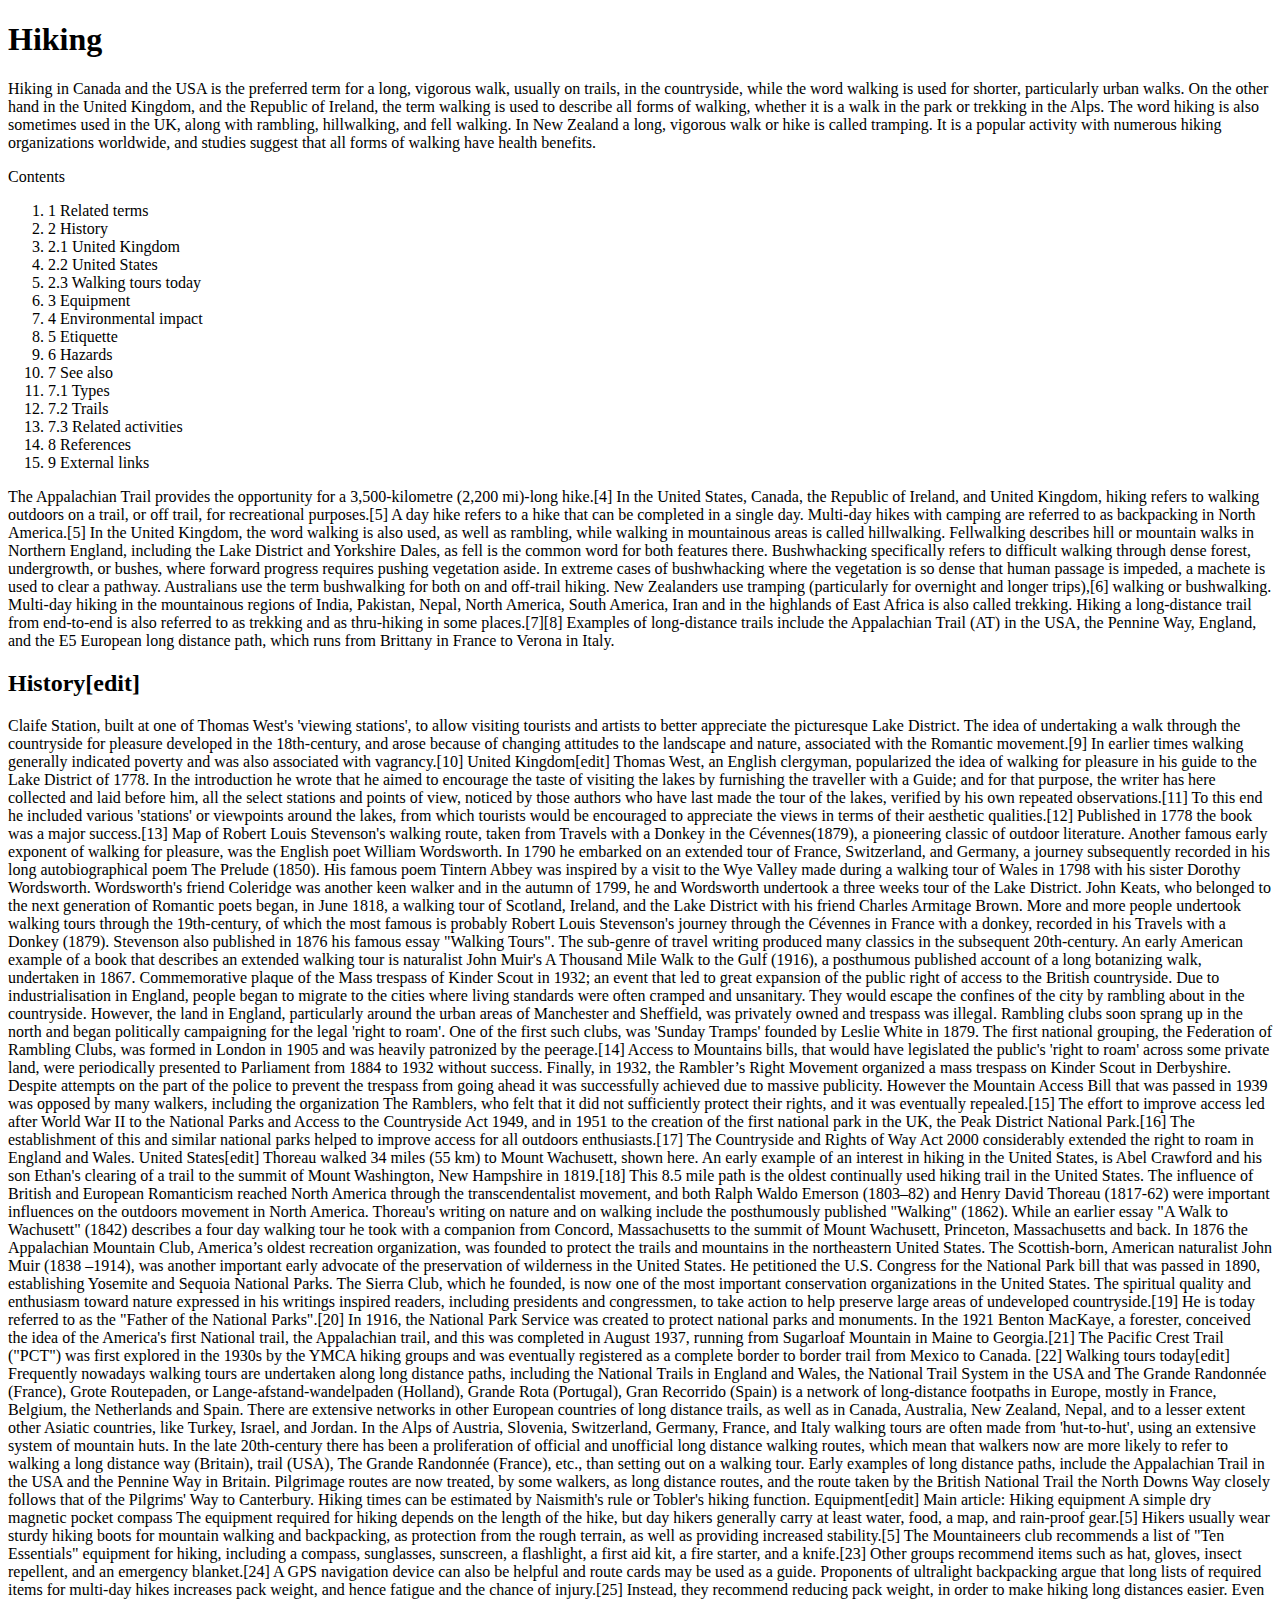
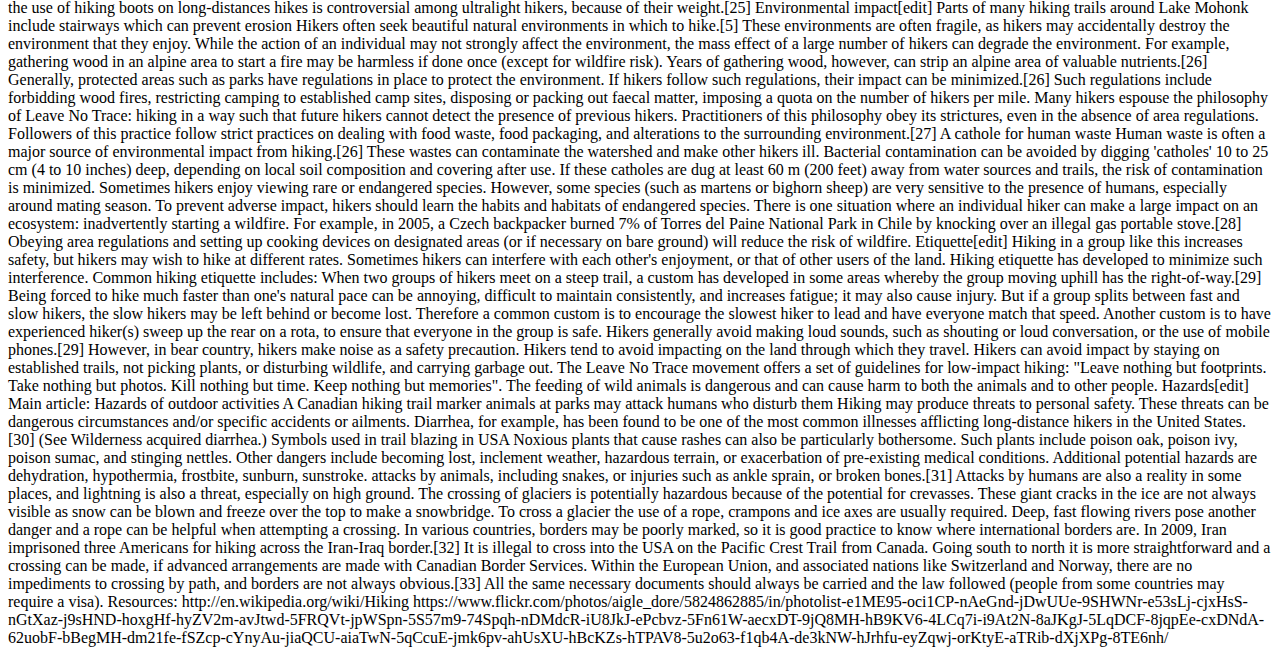
==== Week1/Project 1/index.html @ db8fe00d "Setup Project 1 Files" ====
<!DOCTYPE html>
<html lang="en">
        <head>
            <title>Hiking</title>
        </head>
        <body>
            <h1>
                Hiking
            </h1>
            <p>
                Hiking in Canada and the USA is the preferred term for a long, vigorous walk, usually on trails, in the
                countryside, while the word walking is used for shorter, particularly urban walks. On the other hand in
                the United Kingdom, and the Republic of Ireland, the term walking is used to describe all forms of
                walking, whether it is a walk in the park or trekking in the Alps. The word hiking is also sometimes
                used in the UK, along with rambling, hillwalking, and fell walking. In New Zealand a long, vigorous
                walk or hike is called tramping. It is a popular activity with numerous hiking organizations
                worldwide, and studies suggest that all forms of walking have health benefits.
            </p>

            <p>
                Contents
            </p>
            <ol>
                <li>1 Related terms</li>
                <li>2 History</li>
                <li>2.1 United Kingdom</li>
                <li>2.2 United States</li>
                <li>2.3 Walking tours today</li>
                <li>3 Equipment</li>
                <li>4 Environmental impact</li>
                <li>5 Etiquette</li>
                <li>6 Hazards</li>
                <li>7 See also</li>
                <li>7.1 Types</li>
                <li>7.2 Trails</li>
                <li>7.3 Related activities</li>
                <li>8 References</li>
                <li>9 External links</li>
            </ol>

                The Appalachian Trail provides the opportunity for a 3,500-kilometre (2,200 mi)-long hike.[4]
                In the United States, Canada, the Republic of Ireland, and United Kingdom, hiking refers to walking outdoors on a trail, or off trail, for recreational purposes.[5] A day hike refers to a hike that can be completed in a single day. Multi-day hikes with camping are referred to as backpacking in North America.[5] In the United Kingdom, the word walking is also used, as well as rambling, while walking in mountainous areas is called hillwalking. Fellwalking describes hill or mountain walks in Northern England, including the Lake District and Yorkshire Dales, as fell is the common word for both features there. Bushwhacking specifically refers to difficult walking through dense forest, undergrowth, or bushes, where forward progress requires pushing vegetation aside. In extreme cases of bushwhacking where the vegetation is so dense that human passage is impeded, a machete is used to clear a pathway. Australians use the term bushwalking for both on and off-trail hiking. New Zealanders use tramping (particularly for overnight and longer trips),[6] walking or bushwalking. Multi-day hiking in the mountainous regions of India, Pakistan, Nepal, North America, South America, Iran and in the highlands of East Africa is also called trekking. Hiking a long-distance trail from end-to-end is also referred to as trekking and as thru-hiking in some places.[7][8] Examples of long-distance trails include the Appalachian Trail (AT) in the USA, the Pennine Way, England, and the E5 European long distance path, which runs from Brittany in France to Verona in Italy.

            <h2>
                History[edit]
            </h2>

                Claife Station, built at one of Thomas West's 'viewing stations', to allow visiting tourists and artists to better appreciate the picturesque Lake District.
                The idea of undertaking a walk through the countryside for pleasure developed in the 18th-century, and arose because of changing attitudes to the landscape and nature, associated with the Romantic movement.[9] In earlier times walking generally indicated poverty and was also associated with vagrancy.[10]

                United Kingdom[edit]
                Thomas West, an English clergyman, popularized the idea of walking for pleasure in his guide to the Lake District of 1778. In the introduction he wrote that he aimed

                to encourage the taste of visiting the lakes by furnishing the traveller with a Guide; and for that purpose, the writer has here collected and laid before him, all the select stations and points of view, noticed by those authors who have last made the tour of the lakes, verified by his own repeated observations.[11]

                To this end he included various 'stations' or viewpoints around the lakes, from which tourists would be encouraged to appreciate the views in terms of their aesthetic qualities.[12] Published in 1778 the book was a major success.[13]


                Map of Robert Louis Stevenson's walking route, taken from Travels with a Donkey in the Cévennes(1879), a pioneering classic of outdoor literature.
                Another famous early exponent of walking for pleasure, was the English poet William Wordsworth. In 1790 he embarked on an extended tour of France, Switzerland, and Germany, a journey subsequently recorded in his long autobiographical poem The Prelude (1850). His famous poem Tintern Abbey was inspired by a visit to the Wye Valley made during a walking tour of Wales in 1798 with his sister Dorothy Wordsworth. Wordsworth's friend Coleridge was another keen walker and in the autumn of 1799, he and Wordsworth undertook a three weeks tour of the Lake District. John Keats, who belonged to the next generation of Romantic poets began, in June 1818, a walking tour of Scotland, Ireland, and the Lake District with his friend Charles Armitage Brown.

                More and more people undertook walking tours through the 19th-century, of which the most famous is probably Robert Louis Stevenson's journey through the Cévennes in France with a donkey, recorded in his Travels with a Donkey (1879). Stevenson also published in 1876 his famous essay "Walking Tours". The sub-genre of travel writing produced many classics in the subsequent 20th-century. An early American example of a book that describes an extended walking tour is naturalist John Muir's A Thousand Mile Walk to the Gulf (1916), a posthumous published account of a long botanizing walk, undertaken in 1867.


                Commemorative plaque of the Mass trespass of Kinder Scout in 1932; an event that led to great expansion of the public right of access to the British countryside.
                Due to industrialisation in England, people began to migrate to the cities where living standards were often cramped and unsanitary. They would escape the confines of the city by rambling about in the countryside. However, the land in England, particularly around the urban areas of Manchester and Sheffield, was privately owned and trespass was illegal. Rambling clubs soon sprang up in the north and began politically campaigning for the legal 'right to roam'. One of the first such clubs, was 'Sunday Tramps' founded by Leslie White in 1879. The first national grouping, the Federation of Rambling Clubs, was formed in London in 1905 and was heavily patronized by the peerage.[14]

                Access to Mountains bills, that would have legislated the public's 'right to roam' across some private land, were periodically presented to Parliament from 1884 to 1932 without success. Finally, in 1932, the Rambler’s Right Movement organized a mass trespass on Kinder Scout in Derbyshire. Despite attempts on the part of the police to prevent the trespass from going ahead it was successfully achieved due to massive publicity. However the Mountain Access Bill that was passed in 1939 was opposed by many walkers, including the organization The Ramblers, who felt that it did not sufficiently protect their rights, and it was eventually repealed.[15]

                The effort to improve access led after World War II to the National Parks and Access to the Countryside Act 1949, and in 1951 to the creation of the first national park in the UK, the Peak District National Park.[16] The establishment of this and similar national parks helped to improve access for all outdoors enthusiasts.[17] The Countryside and Rights of Way Act 2000 considerably extended the right to roam in England and Wales.

                United States[edit]

                Thoreau walked 34 miles (55 km) to Mount Wachusett, shown here.
                An early example of an interest in hiking in the United States, is Abel Crawford and his son Ethan's clearing of a trail to the summit of Mount Washington, New Hampshire in 1819.[18] This 8.5 mile path is the oldest continually used hiking trail in the United States. The influence of British and European Romanticism reached North America through the transcendentalist movement, and both Ralph Waldo Emerson (1803–82) and Henry David Thoreau (1817-62) were important influences on the outdoors movement in North America. Thoreau's writing on nature and on walking include the posthumously published "Walking" (1862). While an earlier essay "A Walk to Wachusett" (1842) describes a four day walking tour he took with a companion from Concord, Massachusetts to the summit of Mount Wachusett, Princeton, Massachusetts and back. In 1876 the Appalachian Mountain Club, America’s oldest recreation organization, was founded to protect the trails and mountains in the northeastern United States.

                The Scottish-born, American naturalist John Muir (1838 –1914), was another important early advocate of the preservation of wilderness in the United States. He petitioned the U.S. Congress for the National Park bill that was passed in 1890, establishing Yosemite and Sequoia National Parks. The Sierra Club, which he founded, is now one of the most important conservation organizations in the United States. The spiritual quality and enthusiasm toward nature expressed in his writings inspired readers, including presidents and congressmen, to take action to help preserve large areas of undeveloped countryside.[19] He is today referred to as the "Father of the National Parks".[20] In 1916, the National Park Service was created to protect national parks and monuments.

                In the 1921 Benton MacKaye, a forester, conceived the idea of the America's first National trail, the Appalachian trail, and this was completed in August 1937, running from Sugarloaf Mountain in Maine to Georgia.[21] The Pacific Crest Trail ("PCT") was first explored in the 1930s by the YMCA hiking groups and was eventually registered as a complete border to border trail from Mexico to Canada. [22]

                Walking tours today[edit]
                Frequently nowadays walking tours are undertaken along long distance paths, including the National Trails in England and Wales, the National Trail System in the USA and The Grande Randonnée (France), Grote Routepaden, or Lange-afstand-wandelpaden (Holland), Grande Rota (Portugal), Gran Recorrido (Spain) is a network of long-distance footpaths in Europe, mostly in France, Belgium, the Netherlands and Spain. There are extensive networks in other European countries of long distance trails, as well as in Canada, Australia, New Zealand, Nepal, and to a lesser extent other Asiatic countries, like Turkey, Israel, and Jordan. In the Alps of Austria, Slovenia, Switzerland, Germany, France, and Italy walking tours are often made from 'hut-to-hut', using an extensive system of mountain huts.

                In the late 20th-century there has been a proliferation of official and unofficial long distance walking routes, which mean that walkers now are more likely to refer to walking a long distance way (Britain), trail (USA), The Grande Randonnée (France), etc., than setting out on a walking tour. Early examples of long distance paths, include the Appalachian Trail in the USA and the Pennine Way in Britain. Pilgrimage routes are now treated, by some walkers, as long distance routes, and the route taken by the British National Trail the North Downs Way closely follows that of the Pilgrims' Way to Canterbury.

                Hiking times can be estimated by Naismith's rule or Tobler's hiking function.

                Equipment[edit]
                Main article: Hiking equipment

                A simple dry magnetic pocket compass
                The equipment required for hiking depends on the length of the hike, but day hikers generally carry at least water, food, a map, and rain-proof gear.[5] Hikers usually wear sturdy hiking boots for mountain walking and backpacking, as protection from the rough terrain, as well as providing increased stability.[5] The Mountaineers club recommends a list of "Ten Essentials" equipment for hiking, including a compass, sunglasses, sunscreen, a flashlight, a first aid kit, a fire starter, and a knife.[23] Other groups recommend items such as hat, gloves, insect repellent, and an emergency blanket.[24] A GPS navigation device can also be helpful and route cards may be used as a guide.

                Proponents of ultralight backpacking argue that long lists of required items for multi-day hikes increases pack weight, and hence fatigue and the chance of injury.[25] Instead, they recommend reducing pack weight, in order to make hiking long distances easier. Even the use of hiking boots on long-distances hikes is controversial among ultralight hikers, because of their weight.[25]

                Environmental impact[edit]

                Parts of many hiking trails around Lake Mohonk include stairways which can prevent erosion
                Hikers often seek beautiful natural environments in which to hike.[5] These environments are often fragile, as hikers may accidentally destroy the environment that they enjoy. While the action of an individual may not strongly affect the environment, the mass effect of a large number of hikers can degrade the environment. For example, gathering wood in an alpine area to start a fire may be harmless if done once (except for wildfire risk). Years of gathering wood, however, can strip an alpine area of valuable nutrients.[26] Generally, protected areas such as parks have regulations in place to protect the environment. If hikers follow such regulations, their impact can be minimized.[26] Such regulations include forbidding wood fires, restricting camping to established camp sites, disposing or packing out faecal matter, imposing a quota on the number of hikers per mile.

                Many hikers espouse the philosophy of Leave No Trace: hiking in a way such that future hikers cannot detect the presence of previous hikers. Practitioners of this philosophy obey its strictures, even in the absence of area regulations. Followers of this practice follow strict practices on dealing with food waste, food packaging, and alterations to the surrounding environment.[27]


                A cathole for human waste
                Human waste is often a major source of environmental impact from hiking.[26] These wastes can contaminate the watershed and make other hikers ill. Bacterial contamination can be avoided by digging 'catholes' 10 to 25 cm (4 to 10 inches) deep, depending on local soil composition and covering after use. If these catholes are dug at least 60 m (200 feet) away from water sources and trails, the risk of contamination is minimized.

                Sometimes hikers enjoy viewing rare or endangered species. However, some species (such as martens or bighorn sheep) are very sensitive to the presence of humans, especially around mating season. To prevent adverse impact, hikers should learn the habits and habitats of endangered species.

                There is one situation where an individual hiker can make a large impact on an ecosystem: inadvertently starting a wildfire. For example, in 2005, a Czech backpacker burned 7% of Torres del Paine National Park in Chile by knocking over an illegal gas portable stove.[28] Obeying area regulations and setting up cooking devices on designated areas (or if necessary on bare ground) will reduce the risk of wildfire.

                Etiquette[edit]

                Hiking in a group like this increases safety, but hikers may wish to hike at different rates.
                Sometimes hikers can interfere with each other's enjoyment, or that of other users of the land. Hiking etiquette has developed to minimize such interference. Common hiking etiquette includes:

                When two groups of hikers meet on a steep trail, a custom has developed in some areas whereby the group moving uphill has the right-of-way.[29]
                Being forced to hike much faster than one's natural pace can be annoying, difficult to maintain consistently, and increases fatigue; it may also cause injury. But if a group splits between fast and slow hikers, the slow hikers may be left behind or become lost. Therefore a common custom is to encourage the slowest hiker to lead and have everyone match that speed. Another custom is to have experienced hiker(s) sweep up the rear on a rota, to ensure that everyone in the group is safe.
                Hikers generally avoid making loud sounds, such as shouting or loud conversation, or the use of mobile phones.[29] However, in bear country, hikers make noise as a safety precaution.
                Hikers tend to avoid impacting on the land through which they travel. Hikers can avoid impact by staying on established trails, not picking plants, or disturbing wildlife, and carrying garbage out. The Leave No Trace movement offers a set of guidelines for low-impact hiking: "Leave nothing but footprints. Take nothing but photos. Kill nothing but time. Keep nothing but memories".
                The feeding of wild animals is dangerous and can cause harm to both the animals and to other people.
                Hazards[edit]
                Main article: Hazards of outdoor activities

                A Canadian hiking trail marker

                animals at parks may attack humans who disturb them
                Hiking may produce threats to personal safety. These threats can be dangerous circumstances and/or specific accidents or ailments. Diarrhea, for example, has been found to be one of the most common illnesses afflicting long-distance hikers in the United States.[30] (See Wilderness acquired diarrhea.)


                Symbols used in trail blazing in USA
                Noxious plants that cause rashes can also be particularly bothersome. Such plants include poison oak, poison ivy, poison sumac, and stinging nettles. Other dangers include becoming lost, inclement weather, hazardous terrain, or exacerbation of pre-existing medical conditions. Additional potential hazards are dehydration, hypothermia, frostbite, sunburn, sunstroke. attacks by animals, including snakes, or injuries such as ankle sprain, or broken bones.[31] Attacks by humans are also a reality in some places, and lightning is also a threat, especially on high ground.

                The crossing of glaciers is potentially hazardous because of the potential for crevasses. These giant cracks in the ice are not always visible as snow can be blown and freeze over the top to make a snowbridge. To cross a glacier the use of a rope, crampons and ice axes are usually required.

                Deep, fast flowing rivers pose another danger and a rope can be helpful when attempting a crossing.

                In various countries, borders may be poorly marked, so it is good practice to know where international borders are. In 2009, Iran imprisoned three Americans for hiking across the Iran-Iraq border.[32] It is illegal to cross into the USA on the Pacific Crest Trail from Canada. Going south to north it is more straightforward and a crossing can be made, if advanced arrangements are made with Canadian Border Services. Within the European Union, and associated nations like Switzerland and Norway, there are no impediments to crossing by path, and borders are not always obvious.[33] All the same necessary documents should always be carried and the law followed (people from some countries may require a visa).

                Resources: http://en.wikipedia.org/wiki/Hiking
                https://www.flickr.com/photos/aigle_dore/5824862885/in/[base64]/
        </body>
        </html>
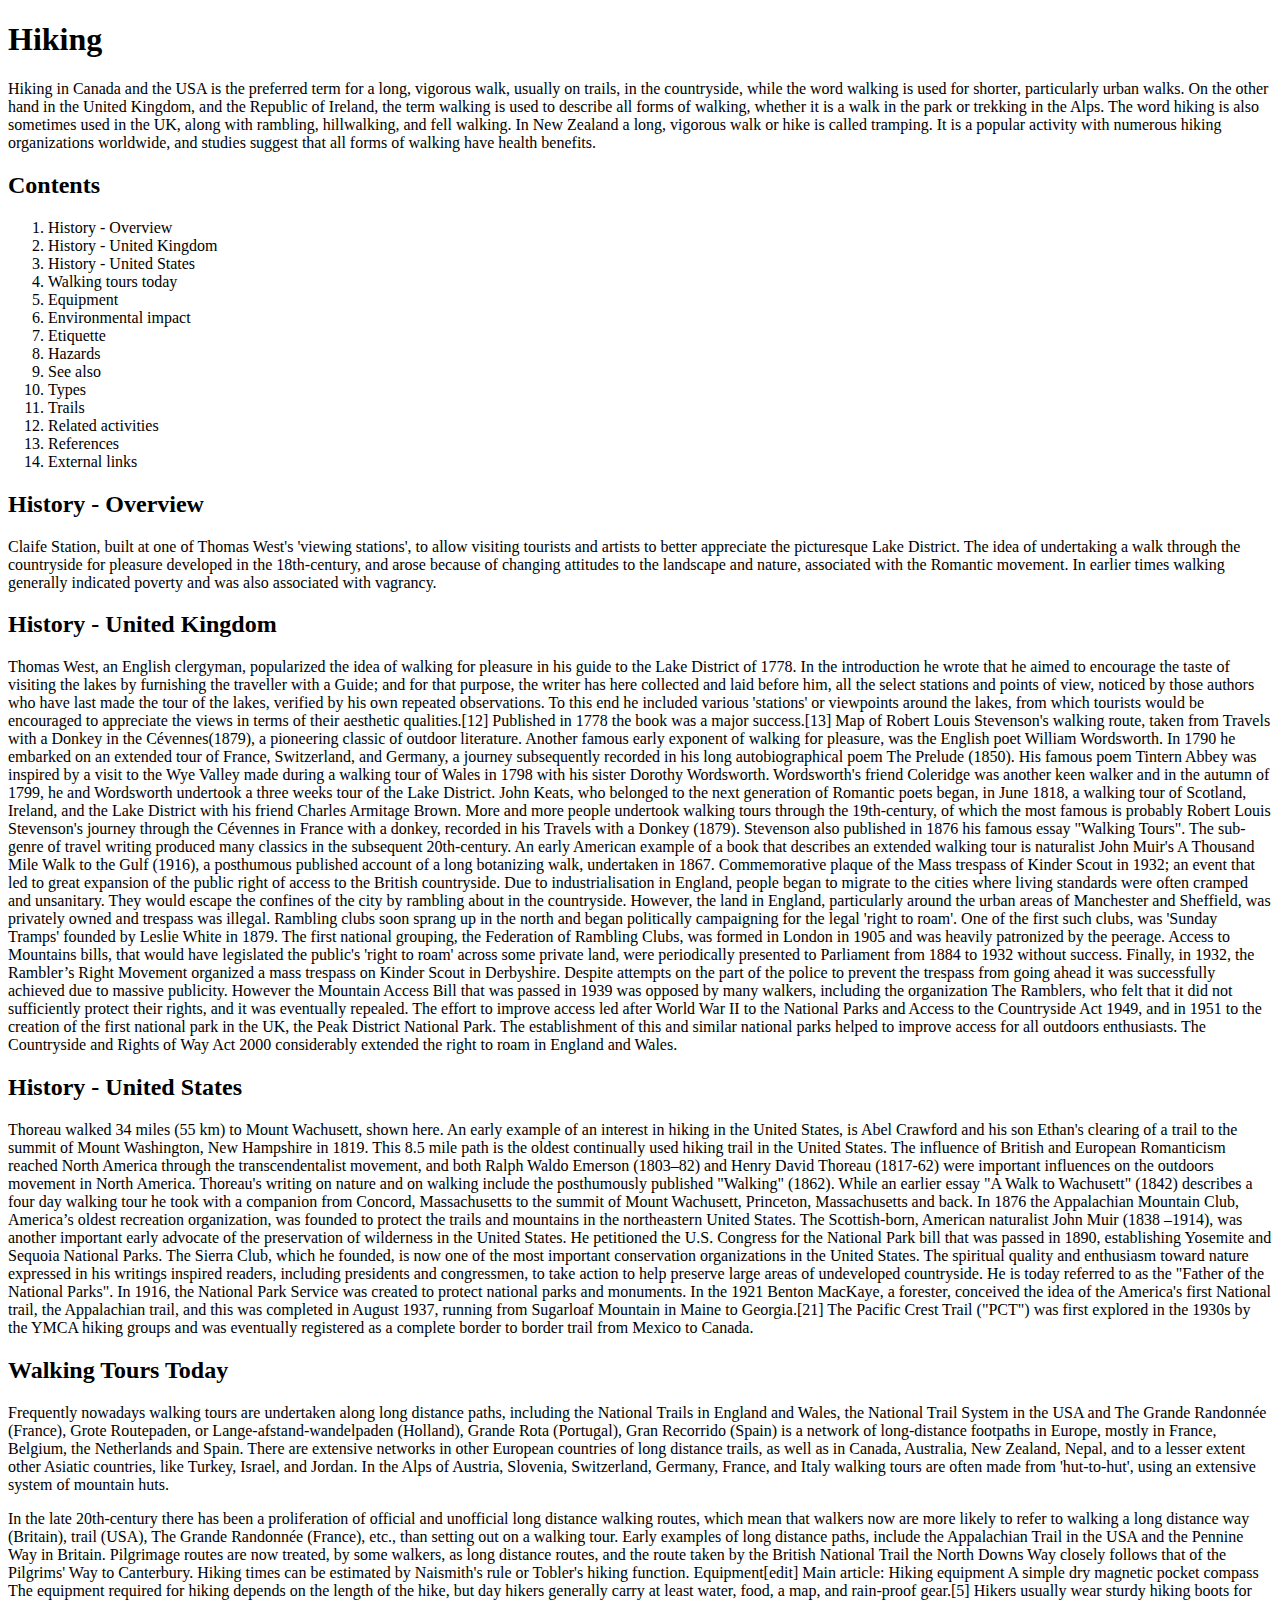
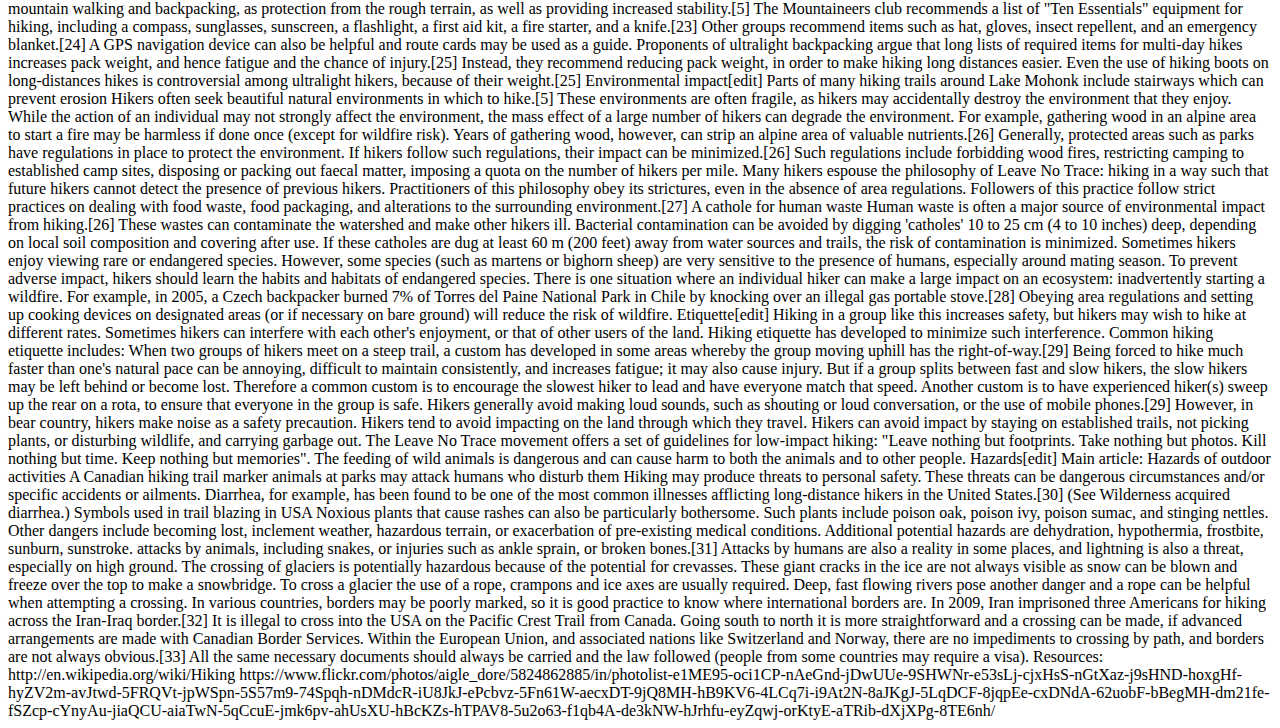
==== commit 38994fb5: "Started formatting Project 1" ====
--- a/Week1/Project 1/index.html
+++ b/Week1/Project 1/index.html
@@ -17,69 +17,142 @@
                 worldwide, and studies suggest that all forms of walking have health benefits.
             </p>
 
-            <p>
+            <h2>
                 Contents
+            </h2>
+            <ol>
+                <li> History - Overview</li>
+                <li> History - United Kingdom</li>
+                <li> History - United States</li>
+                <li> Walking tours today</li>
+                <li> Equipment</li>
+                <li> Environmental impact</li>
+                <li> Etiquette</li>
+                <li> Hazards</li>
+                <li> See also</li>
+                <li> Types</li>
+                <li> Trails</li>
+                <li> Related activities</li>
+                <li> References</li>
+                <li> External links</li>
+            </ol>
+
+            <h2>
+                History - Overview
+            </h2>
+
+            <p>
+                Claife Station, built at one of Thomas West's 'viewing stations', to allow visiting tourists and artists
+                to better appreciate the picturesque Lake District.
+                The idea of undertaking a walk through the countryside for pleasure developed in the 18th-century, and
+                arose because of changing attitudes to the landscape and nature, associated with the Romantic movement.
+                In earlier times walking generally indicated poverty and was also associated with vagrancy.
             </p>
-            <ol>
-                <li>1 Related terms</li>
-                <li>2 History</li>
-                <li>2.1 United Kingdom</li>
-                <li>2.2 United States</li>
-                <li>2.3 Walking tours today</li>
-                <li>3 Equipment</li>
-                <li>4 Environmental impact</li>
-                <li>5 Etiquette</li>
-                <li>6 Hazards</li>
-                <li>7 See also</li>
-                <li>7.1 Types</li>
-                <li>7.2 Trails</li>
-                <li>7.3 Related activities</li>
-                <li>8 References</li>
-                <li>9 External links</li>
-            </ol>
-
-                The Appalachian Trail provides the opportunity for a 3,500-kilometre (2,200 mi)-long hike.[4]
-                In the United States, Canada, the Republic of Ireland, and United Kingdom, hiking refers to walking outdoors on a trail, or off trail, for recreational purposes.[5] A day hike refers to a hike that can be completed in a single day. Multi-day hikes with camping are referred to as backpacking in North America.[5] In the United Kingdom, the word walking is also used, as well as rambling, while walking in mountainous areas is called hillwalking. Fellwalking describes hill or mountain walks in Northern England, including the Lake District and Yorkshire Dales, as fell is the common word for both features there. Bushwhacking specifically refers to difficult walking through dense forest, undergrowth, or bushes, where forward progress requires pushing vegetation aside. In extreme cases of bushwhacking where the vegetation is so dense that human passage is impeded, a machete is used to clear a pathway. Australians use the term bushwalking for both on and off-trail hiking. New Zealanders use tramping (particularly for overnight and longer trips),[6] walking or bushwalking. Multi-day hiking in the mountainous regions of India, Pakistan, Nepal, North America, South America, Iran and in the highlands of East Africa is also called trekking. Hiking a long-distance trail from end-to-end is also referred to as trekking and as thru-hiking in some places.[7][8] Examples of long-distance trails include the Appalachian Trail (AT) in the USA, the Pennine Way, England, and the E5 European long distance path, which runs from Brittany in France to Verona in Italy.
-
-            <h2>
-                History[edit]
-            </h2>
-
-                Claife Station, built at one of Thomas West's 'viewing stations', to allow visiting tourists and artists to better appreciate the picturesque Lake District.
-                The idea of undertaking a walk through the countryside for pleasure developed in the 18th-century, and arose because of changing attitudes to the landscape and nature, associated with the Romantic movement.[9] In earlier times walking generally indicated poverty and was also associated with vagrancy.[10]
-
-                United Kingdom[edit]
-                Thomas West, an English clergyman, popularized the idea of walking for pleasure in his guide to the Lake District of 1778. In the introduction he wrote that he aimed
-
-                to encourage the taste of visiting the lakes by furnishing the traveller with a Guide; and for that purpose, the writer has here collected and laid before him, all the select stations and points of view, noticed by those authors who have last made the tour of the lakes, verified by his own repeated observations.[11]
-
-                To this end he included various 'stations' or viewpoints around the lakes, from which tourists would be encouraged to appreciate the views in terms of their aesthetic qualities.[12] Published in 1778 the book was a major success.[13]
-
-
-                Map of Robert Louis Stevenson's walking route, taken from Travels with a Donkey in the Cévennes(1879), a pioneering classic of outdoor literature.
-                Another famous early exponent of walking for pleasure, was the English poet William Wordsworth. In 1790 he embarked on an extended tour of France, Switzerland, and Germany, a journey subsequently recorded in his long autobiographical poem The Prelude (1850). His famous poem Tintern Abbey was inspired by a visit to the Wye Valley made during a walking tour of Wales in 1798 with his sister Dorothy Wordsworth. Wordsworth's friend Coleridge was another keen walker and in the autumn of 1799, he and Wordsworth undertook a three weeks tour of the Lake District. John Keats, who belonged to the next generation of Romantic poets began, in June 1818, a walking tour of Scotland, Ireland, and the Lake District with his friend Charles Armitage Brown.
-
-                More and more people undertook walking tours through the 19th-century, of which the most famous is probably Robert Louis Stevenson's journey through the Cévennes in France with a donkey, recorded in his Travels with a Donkey (1879). Stevenson also published in 1876 his famous essay "Walking Tours". The sub-genre of travel writing produced many classics in the subsequent 20th-century. An early American example of a book that describes an extended walking tour is naturalist John Muir's A Thousand Mile Walk to the Gulf (1916), a posthumous published account of a long botanizing walk, undertaken in 1867.
-
-
-                Commemorative plaque of the Mass trespass of Kinder Scout in 1932; an event that led to great expansion of the public right of access to the British countryside.
-                Due to industrialisation in England, people began to migrate to the cities where living standards were often cramped and unsanitary. They would escape the confines of the city by rambling about in the countryside. However, the land in England, particularly around the urban areas of Manchester and Sheffield, was privately owned and trespass was illegal. Rambling clubs soon sprang up in the north and began politically campaigning for the legal 'right to roam'. One of the first such clubs, was 'Sunday Tramps' founded by Leslie White in 1879. The first national grouping, the Federation of Rambling Clubs, was formed in London in 1905 and was heavily patronized by the peerage.[14]
-
-                Access to Mountains bills, that would have legislated the public's 'right to roam' across some private land, were periodically presented to Parliament from 1884 to 1932 without success. Finally, in 1932, the Rambler’s Right Movement organized a mass trespass on Kinder Scout in Derbyshire. Despite attempts on the part of the police to prevent the trespass from going ahead it was successfully achieved due to massive publicity. However the Mountain Access Bill that was passed in 1939 was opposed by many walkers, including the organization The Ramblers, who felt that it did not sufficiently protect their rights, and it was eventually repealed.[15]
-
-                The effort to improve access led after World War II to the National Parks and Access to the Countryside Act 1949, and in 1951 to the creation of the first national park in the UK, the Peak District National Park.[16] The establishment of this and similar national parks helped to improve access for all outdoors enthusiasts.[17] The Countryside and Rights of Way Act 2000 considerably extended the right to roam in England and Wales.
-
-                United States[edit]
+
+            <h2>
+                History - United Kingdom
+            </h2>
+
+            <p>
+                Thomas West, an English clergyman, popularized the idea of walking for pleasure in his guide to the Lake
+                District of 1778. In the introduction he wrote that he aimed to encourage the taste of visiting the
+                lakes by furnishing the traveller with a Guide; and for that purpose, the writer has here collected and
+                laid before him, all the select stations and points of view, noticed by those authors who have last made
+                the tour of the lakes, verified by his own repeated observations.
+
+                To this end he included various 'stations' or viewpoints around the lakes, from which tourists would be
+                encouraged to appreciate the views in terms of their aesthetic qualities.[12] Published in 1778 the book
+                was a major success.[13]
+
+
+                Map of Robert Louis Stevenson's walking route, taken from Travels with a Donkey in the Cévennes(1879), a
+                pioneering classic of outdoor literature.
+                Another famous early exponent of walking for pleasure, was the English poet William Wordsworth. In 1790
+                he embarked on an extended tour of France, Switzerland, and Germany, a journey subsequently recorded in
+                his long autobiographical poem The Prelude (1850). His famous poem Tintern Abbey was inspired by a visit
+                to the Wye Valley made during a walking tour of Wales in 1798 with his sister Dorothy Wordsworth.
+                Wordsworth's friend Coleridge was another keen walker and in the autumn of 1799, he and Wordsworth
+                undertook a three weeks tour of the Lake District. John Keats, who belonged to the next generation of
+                Romantic poets began, in June 1818, a walking tour of Scotland, Ireland, and the Lake District with his
+                friend Charles Armitage Brown.
+
+                More and more people undertook walking tours through the 19th-century, of which the most famous is
+                probably Robert Louis Stevenson's journey through the Cévennes in France with a donkey, recorded in his
+                Travels with a Donkey (1879). Stevenson also published in 1876 his famous essay "Walking Tours". The
+                sub-genre of travel writing produced many classics in the subsequent 20th-century. An early American
+                example of a book that describes an extended walking tour is naturalist John Muir's A Thousand Mile Walk
+                to the Gulf (1916), a posthumous published account of a long botanizing walk, undertaken in 1867.
+
+
+                Commemorative plaque of the Mass trespass of Kinder Scout in 1932; an event that led to great expansion
+                of the public right of access to the British countryside.
+                Due to industrialisation in England, people began to migrate to the cities where living standards were
+                often cramped and unsanitary. They would escape the confines of the city by rambling about in the
+                countryside. However, the land in England, particularly around the urban areas of Manchester and
+                Sheffield, was privately owned and trespass was illegal. Rambling clubs soon sprang up in the north
+                and began politically campaigning for the legal 'right to roam'. One of the first such clubs, was
+                'Sunday Tramps' founded by Leslie White in 1879. The first national grouping, the Federation of
+                Rambling Clubs, was formed in London in 1905 and was heavily patronized by the peerage.
+
+                Access to Mountains bills, that would have legislated the public's 'right to roam' across some private
+                land, were periodically presented to Parliament from 1884 to 1932 without success. Finally, in 1932,
+                the Rambler’s Right Movement organized a mass trespass on Kinder Scout in Derbyshire. Despite attempts
+                on the part of the police to prevent the trespass from going ahead it was successfully achieved due to
+                massive publicity. However the Mountain Access Bill that was passed in 1939 was opposed by many walkers,
+                including the organization The Ramblers, who felt that it did not sufficiently protect their rights, and
+                it was eventually repealed.
+
+                The effort to improve access led after World War II to the National Parks and Access to the Countryside
+                Act 1949, and in 1951 to the creation of the first national park in the UK, the Peak District National
+                Park. The establishment of this and similar national parks helped to improve access for all outdoors
+                enthusiasts. The Countryside and Rights of Way Act 2000 considerably extended the right to roam in
+                England and Wales.
+                </p>
+
+            <h2>
+                History - United States
+            </h2>
 
                 Thoreau walked 34 miles (55 km) to Mount Wachusett, shown here.
-                An early example of an interest in hiking in the United States, is Abel Crawford and his son Ethan's clearing of a trail to the summit of Mount Washington, New Hampshire in 1819.[18] This 8.5 mile path is the oldest continually used hiking trail in the United States. The influence of British and European Romanticism reached North America through the transcendentalist movement, and both Ralph Waldo Emerson (1803–82) and Henry David Thoreau (1817-62) were important influences on the outdoors movement in North America. Thoreau's writing on nature and on walking include the posthumously published "Walking" (1862). While an earlier essay "A Walk to Wachusett" (1842) describes a four day walking tour he took with a companion from Concord, Massachusetts to the summit of Mount Wachusett, Princeton, Massachusetts and back. In 1876 the Appalachian Mountain Club, America’s oldest recreation organization, was founded to protect the trails and mountains in the northeastern United States.
-
-                The Scottish-born, American naturalist John Muir (1838 –1914), was another important early advocate of the preservation of wilderness in the United States. He petitioned the U.S. Congress for the National Park bill that was passed in 1890, establishing Yosemite and Sequoia National Parks. The Sierra Club, which he founded, is now one of the most important conservation organizations in the United States. The spiritual quality and enthusiasm toward nature expressed in his writings inspired readers, including presidents and congressmen, to take action to help preserve large areas of undeveloped countryside.[19] He is today referred to as the "Father of the National Parks".[20] In 1916, the National Park Service was created to protect national parks and monuments.
-
-                In the 1921 Benton MacKaye, a forester, conceived the idea of the America's first National trail, the Appalachian trail, and this was completed in August 1937, running from Sugarloaf Mountain in Maine to Georgia.[21] The Pacific Crest Trail ("PCT") was first explored in the 1930s by the YMCA hiking groups and was eventually registered as a complete border to border trail from Mexico to Canada. [22]
-
-                Walking tours today[edit]
-                Frequently nowadays walking tours are undertaken along long distance paths, including the National Trails in England and Wales, the National Trail System in the USA and The Grande Randonnée (France), Grote Routepaden, or Lange-afstand-wandelpaden (Holland), Grande Rota (Portugal), Gran Recorrido (Spain) is a network of long-distance footpaths in Europe, mostly in France, Belgium, the Netherlands and Spain. There are extensive networks in other European countries of long distance trails, as well as in Canada, Australia, New Zealand, Nepal, and to a lesser extent other Asiatic countries, like Turkey, Israel, and Jordan. In the Alps of Austria, Slovenia, Switzerland, Germany, France, and Italy walking tours are often made from 'hut-to-hut', using an extensive system of mountain huts.
+                An early example of an interest in hiking in the United States, is Abel Crawford and his son Ethan's
+            clearing of a trail to the summit of Mount Washington, New Hampshire in 1819. This 8.5 mile path is the
+            oldest continually used hiking trail in the United States. The influence of British and European Romanticism
+            reached North America through the transcendentalist movement, and both Ralph Waldo Emerson (1803–82) and
+            Henry David Thoreau (1817-62) were important influences on the outdoors movement in North America. Thoreau's
+            writing on nature and on walking include the posthumously published "Walking" (1862). While an earlier essay
+            "A Walk to Wachusett" (1842) describes a four day walking tour he took with a companion from Concord,
+            Massachusetts to the summit of Mount Wachusett, Princeton, Massachusetts and back. In 1876 the Appalachian
+            Mountain Club, America’s oldest recreation organization, was founded to protect the trails and mountains in
+            the northeastern United States.
+
+                The Scottish-born, American naturalist John Muir (1838 –1914), was another important early advocate of
+            the preservation of wilderness in the United States. He petitioned the U.S. Congress for the National Park
+            bill that was passed in 1890, establishing Yosemite and Sequoia National Parks. The Sierra Club, which he
+            founded, is now one of the most important conservation organizations in the United States. The spiritual
+            quality and enthusiasm toward nature expressed in his writings inspired readers, including presidents and
+            congressmen, to take action to help preserve large areas of undeveloped countryside. He is today
+            referred to as the "Father of the National Parks". In 1916, the National Park Service was created to
+            protect national parks and monuments.
+
+                In the 1921 Benton MacKaye, a forester, conceived the idea of the America's first National trail, the
+            Appalachian trail, and this was completed in August 1937, running from Sugarloaf Mountain in Maine to
+            Georgia.[21] The Pacific Crest Trail ("PCT") was first explored in the 1930s by the YMCA hiking groups and
+            was eventually registered as a complete border to border trail from Mexico to Canada.
+
+            <h2>
+                Walking Tours Today
+            </h2>
+
+            <p>
+                Frequently nowadays walking tours are undertaken along long distance paths, including the National
+            Trails in England and Wales, the National Trail System in the USA and The Grande Randonnée (France), Grote
+            Routepaden, or Lange-afstand-wandelpaden (Holland), Grande Rota (Portugal), Gran Recorrido (Spain) is a
+            network of long-distance footpaths in Europe, mostly in France, Belgium, the Netherlands and Spain. There
+            are extensive networks in other European countries of long distance trails, as well as in Canada, Australia,
+            New Zealand, Nepal, and to a lesser extent other Asiatic countries, like Turkey, Israel, and Jordan. In the
+            Alps of Austria, Slovenia, Switzerland, Germany, France, and Italy walking tours are often made from
+            'hut-to-hut', using an extensive system of mountain huts.
+            </p>
 
                 In the late 20th-century there has been a proliferation of official and unofficial long distance walking routes, which mean that walkers now are more likely to refer to walking a long distance way (Britain), trail (USA), The Grande Randonnée (France), etc., than setting out on a walking tour. Early examples of long distance paths, include the Appalachian Trail in the USA and the Pennine Way in Britain. Pilgrimage routes are now treated, by some walkers, as long distance routes, and the route taken by the British National Trail the North Downs Way closely follows that of the Pilgrims' Way to Canterbury.
 
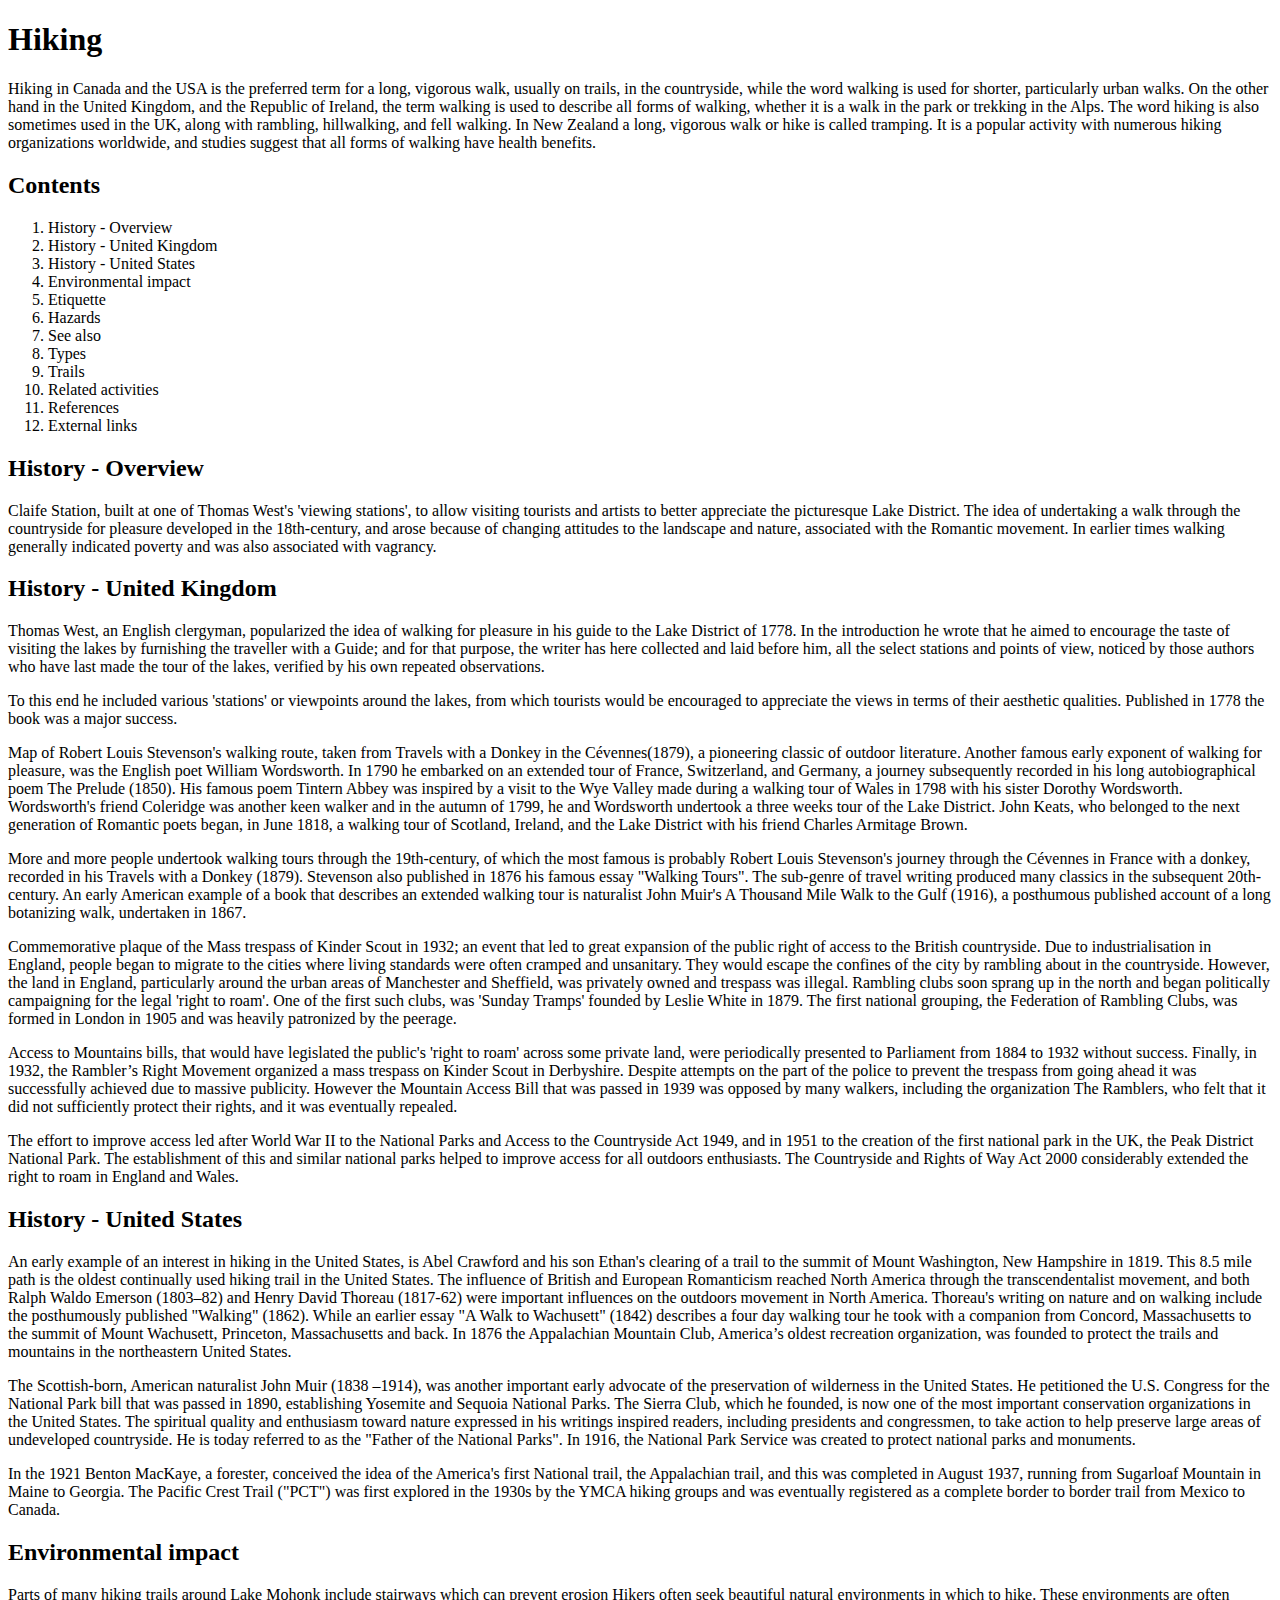
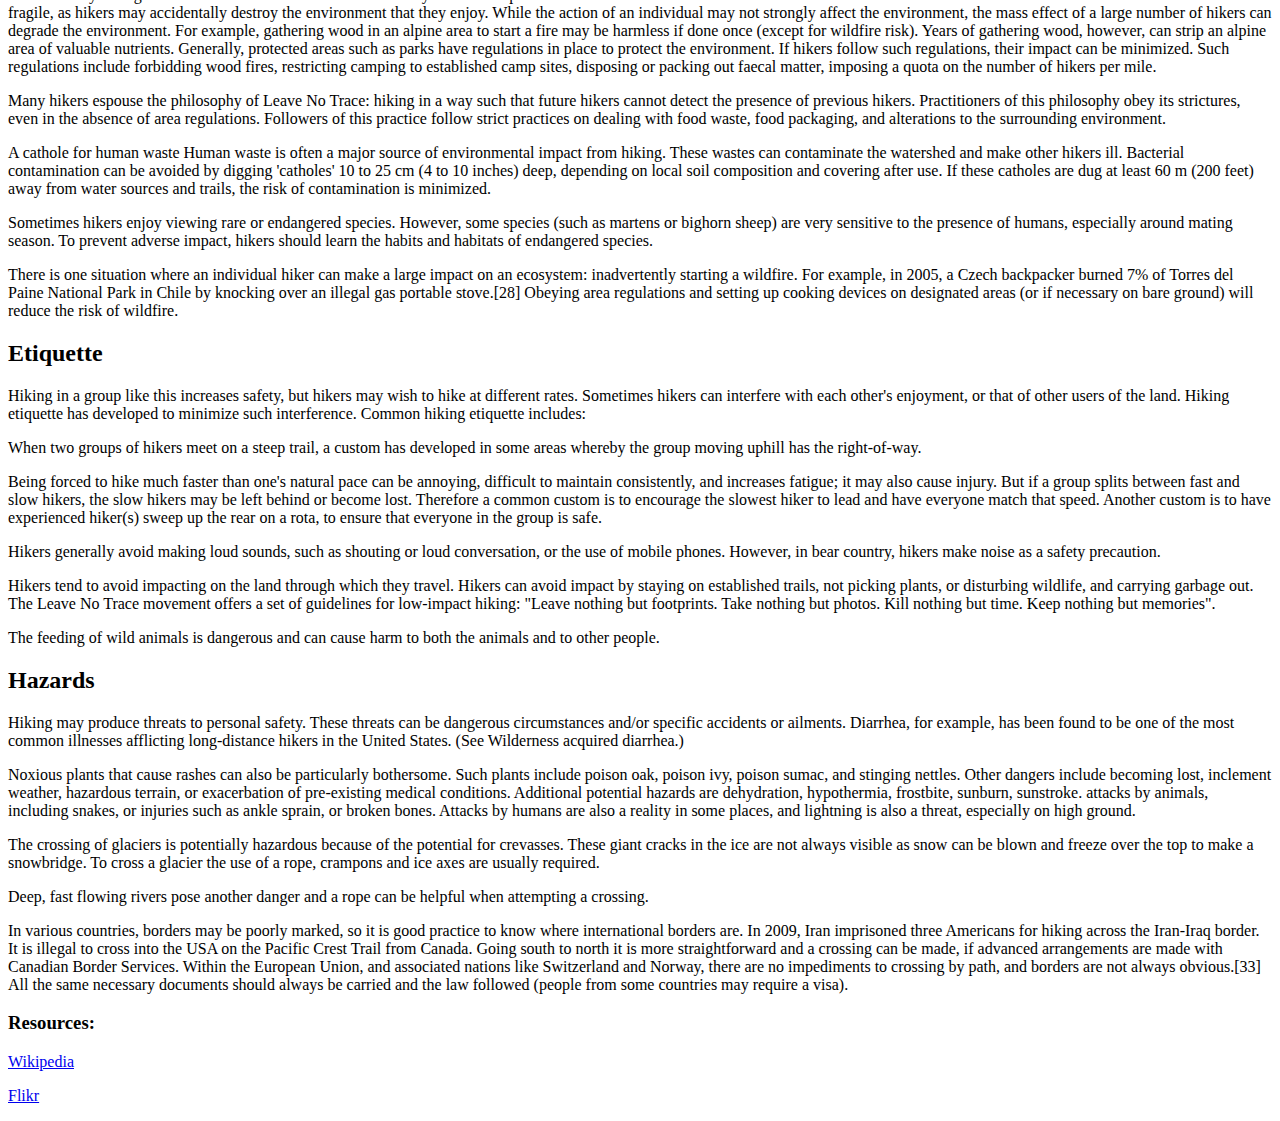
==== commit 2bf222cc: "Improved formatting." ====
--- a/Week1/Project 1/index.html
+++ b/Week1/Project 1/index.html
@@ -5,8 +5,9 @@
         </head>
         <body>
             <h1>
-                Hiking
+            Hiking
             </h1>
+
             <p>
                 Hiking in Canada and the USA is the preferred term for a long, vigorous walk, usually on trails, in the
                 countryside, while the word walking is used for shorter, particularly urban walks. On the other hand in
@@ -18,14 +19,12 @@
             </p>
 
             <h2>
-                Contents
+            Contents
             </h2>
             <ol>
                 <li> History - Overview</li>
                 <li> History - United Kingdom</li>
                 <li> History - United States</li>
-                <li> Walking tours today</li>
-                <li> Equipment</li>
                 <li> Environmental impact</li>
                 <li> Etiquette</li>
                 <li> Hazards</li>
@@ -50,7 +49,7 @@
             </p>
 
             <h2>
-                History - United Kingdom
+            History - United Kingdom
             </h2>
 
             <p>
@@ -59,12 +58,15 @@
                 lakes by furnishing the traveller with a Guide; and for that purpose, the writer has here collected and
                 laid before him, all the select stations and points of view, noticed by those authors who have last made
                 the tour of the lakes, verified by his own repeated observations.
-
+            </p>
+
+            <p>
                 To this end he included various 'stations' or viewpoints around the lakes, from which tourists would be
-                encouraged to appreciate the views in terms of their aesthetic qualities.[12] Published in 1778 the book
-                was a major success.[13]
-
-
+                encouraged to appreciate the views in terms of their aesthetic qualities. Published in 1778 the book
+                was a major success.
+            </p>
+
+            <p>
                 Map of Robert Louis Stevenson's walking route, taken from Travels with a Donkey in the Cévennes(1879), a
                 pioneering classic of outdoor literature.
                 Another famous early exponent of walking for pleasure, was the English poet William Wordsworth. In 1790
@@ -75,15 +77,18 @@
                 undertook a three weeks tour of the Lake District. John Keats, who belonged to the next generation of
                 Romantic poets began, in June 1818, a walking tour of Scotland, Ireland, and the Lake District with his
                 friend Charles Armitage Brown.
-
+            </p>
+
+            <p>
                 More and more people undertook walking tours through the 19th-century, of which the most famous is
                 probably Robert Louis Stevenson's journey through the Cévennes in France with a donkey, recorded in his
                 Travels with a Donkey (1879). Stevenson also published in 1876 his famous essay "Walking Tours". The
                 sub-genre of travel writing produced many classics in the subsequent 20th-century. An early American
                 example of a book that describes an extended walking tour is naturalist John Muir's A Thousand Mile Walk
                 to the Gulf (1916), a posthumous published account of a long botanizing walk, undertaken in 1867.
-
-
+            </p>
+
+            <p>
                 Commemorative plaque of the Mass trespass of Kinder Scout in 1932; an event that led to great expansion
                 of the public right of access to the British countryside.
                 Due to industrialisation in England, people began to migrate to the cities where living standards were
@@ -93,7 +98,9 @@
                 and began politically campaigning for the legal 'right to roam'. One of the first such clubs, was
                 'Sunday Tramps' founded by Leslie White in 1879. The first national grouping, the Federation of
                 Rambling Clubs, was formed in London in 1905 and was heavily patronized by the peerage.
-
+            </p>
+
+            <p>
                 Access to Mountains bills, that would have legislated the public's 'right to roam' across some private
                 land, were periodically presented to Parliament from 1884 to 1932 without success. Finally, in 1932,
                 the Rambler’s Right Movement organized a mass trespass on Kinder Scout in Derbyshire. Despite attempts
@@ -101,115 +108,184 @@
                 massive publicity. However the Mountain Access Bill that was passed in 1939 was opposed by many walkers,
                 including the organization The Ramblers, who felt that it did not sufficiently protect their rights, and
                 it was eventually repealed.
-
+            </p>
+
+            <p>
                 The effort to improve access led after World War II to the National Parks and Access to the Countryside
                 Act 1949, and in 1951 to the creation of the first national park in the UK, the Peak District National
                 Park. The establishment of this and similar national parks helped to improve access for all outdoors
                 enthusiasts. The Countryside and Rights of Way Act 2000 considerably extended the right to roam in
                 England and Wales.
-                </p>
-
-            <h2>
-                History - United States
-            </h2>
-
-                Thoreau walked 34 miles (55 km) to Mount Wachusett, shown here.
+            </p>
+
+            <h2>
+            History - United States
+            </h2>
+
+            <p>
                 An early example of an interest in hiking in the United States, is Abel Crawford and his son Ethan's
-            clearing of a trail to the summit of Mount Washington, New Hampshire in 1819. This 8.5 mile path is the
-            oldest continually used hiking trail in the United States. The influence of British and European Romanticism
-            reached North America through the transcendentalist movement, and both Ralph Waldo Emerson (1803–82) and
-            Henry David Thoreau (1817-62) were important influences on the outdoors movement in North America. Thoreau's
-            writing on nature and on walking include the posthumously published "Walking" (1862). While an earlier essay
-            "A Walk to Wachusett" (1842) describes a four day walking tour he took with a companion from Concord,
-            Massachusetts to the summit of Mount Wachusett, Princeton, Massachusetts and back. In 1876 the Appalachian
-            Mountain Club, America’s oldest recreation organization, was founded to protect the trails and mountains in
-            the northeastern United States.
-
+                clearing of a trail to the summit of Mount Washington, New Hampshire in 1819. This 8.5 mile path is the
+                oldest continually used hiking trail in the United States. The influence of British and European Romanticism
+                reached North America through the transcendentalist movement, and both Ralph Waldo Emerson (1803–82) and
+                Henry David Thoreau (1817-62) were important influences on the outdoors movement in North America. Thoreau's
+                writing on nature and on walking include the posthumously published "Walking" (1862). While an earlier essay
+                "A Walk to Wachusett" (1842) describes a four day walking tour he took with a companion from Concord,
+                Massachusetts to the summit of Mount Wachusett, Princeton, Massachusetts and back. In 1876 the Appalachian
+                Mountain Club, America’s oldest recreation organization, was founded to protect the trails and mountains in
+                the northeastern United States.
+            </p>
+
+            <p>
                 The Scottish-born, American naturalist John Muir (1838 –1914), was another important early advocate of
-            the preservation of wilderness in the United States. He petitioned the U.S. Congress for the National Park
-            bill that was passed in 1890, establishing Yosemite and Sequoia National Parks. The Sierra Club, which he
-            founded, is now one of the most important conservation organizations in the United States. The spiritual
-            quality and enthusiasm toward nature expressed in his writings inspired readers, including presidents and
-            congressmen, to take action to help preserve large areas of undeveloped countryside. He is today
-            referred to as the "Father of the National Parks". In 1916, the National Park Service was created to
-            protect national parks and monuments.
-
+                the preservation of wilderness in the United States. He petitioned the U.S. Congress for the National Park
+                bill that was passed in 1890, establishing Yosemite and Sequoia National Parks. The Sierra Club, which he
+                founded, is now one of the most important conservation organizations in the United States. The spiritual
+                quality and enthusiasm toward nature expressed in his writings inspired readers, including presidents and
+                congressmen, to take action to help preserve large areas of undeveloped countryside. He is today
+                referred to as the "Father of the National Parks". In 1916, the National Park Service was created to
+                protect national parks and monuments.
+            </p>
+
+            <p>
                 In the 1921 Benton MacKaye, a forester, conceived the idea of the America's first National trail, the
-            Appalachian trail, and this was completed in August 1937, running from Sugarloaf Mountain in Maine to
-            Georgia.[21] The Pacific Crest Trail ("PCT") was first explored in the 1930s by the YMCA hiking groups and
-            was eventually registered as a complete border to border trail from Mexico to Canada.
-
-            <h2>
-                Walking Tours Today
-            </h2>
-
-            <p>
-                Frequently nowadays walking tours are undertaken along long distance paths, including the National
-            Trails in England and Wales, the National Trail System in the USA and The Grande Randonnée (France), Grote
-            Routepaden, or Lange-afstand-wandelpaden (Holland), Grande Rota (Portugal), Gran Recorrido (Spain) is a
-            network of long-distance footpaths in Europe, mostly in France, Belgium, the Netherlands and Spain. There
-            are extensive networks in other European countries of long distance trails, as well as in Canada, Australia,
-            New Zealand, Nepal, and to a lesser extent other Asiatic countries, like Turkey, Israel, and Jordan. In the
-            Alps of Austria, Slovenia, Switzerland, Germany, France, and Italy walking tours are often made from
-            'hut-to-hut', using an extensive system of mountain huts.
-            </p>
-
-                In the late 20th-century there has been a proliferation of official and unofficial long distance walking routes, which mean that walkers now are more likely to refer to walking a long distance way (Britain), trail (USA), The Grande Randonnée (France), etc., than setting out on a walking tour. Early examples of long distance paths, include the Appalachian Trail in the USA and the Pennine Way in Britain. Pilgrimage routes are now treated, by some walkers, as long distance routes, and the route taken by the British National Trail the North Downs Way closely follows that of the Pilgrims' Way to Canterbury.
-
-                Hiking times can be estimated by Naismith's rule or Tobler's hiking function.
-
-                Equipment[edit]
-                Main article: Hiking equipment
-
-                A simple dry magnetic pocket compass
-                The equipment required for hiking depends on the length of the hike, but day hikers generally carry at least water, food, a map, and rain-proof gear.[5] Hikers usually wear sturdy hiking boots for mountain walking and backpacking, as protection from the rough terrain, as well as providing increased stability.[5] The Mountaineers club recommends a list of "Ten Essentials" equipment for hiking, including a compass, sunglasses, sunscreen, a flashlight, a first aid kit, a fire starter, and a knife.[23] Other groups recommend items such as hat, gloves, insect repellent, and an emergency blanket.[24] A GPS navigation device can also be helpful and route cards may be used as a guide.
-
-                Proponents of ultralight backpacking argue that long lists of required items for multi-day hikes increases pack weight, and hence fatigue and the chance of injury.[25] Instead, they recommend reducing pack weight, in order to make hiking long distances easier. Even the use of hiking boots on long-distances hikes is controversial among ultralight hikers, because of their weight.[25]
-
-                Environmental impact[edit]
-
+                Appalachian trail, and this was completed in August 1937, running from Sugarloaf Mountain in Maine to
+                Georgia. The Pacific Crest Trail ("PCT") was first explored in the 1930s by the YMCA hiking groups and
+                was eventually registered as a complete border to border trail from Mexico to Canada.
+            </p>
+
+            <h2>
+             Environmental impact
+            </h2>
+
+            <p>
                 Parts of many hiking trails around Lake Mohonk include stairways which can prevent erosion
-                Hikers often seek beautiful natural environments in which to hike.[5] These environments are often fragile, as hikers may accidentally destroy the environment that they enjoy. While the action of an individual may not strongly affect the environment, the mass effect of a large number of hikers can degrade the environment. For example, gathering wood in an alpine area to start a fire may be harmless if done once (except for wildfire risk). Years of gathering wood, however, can strip an alpine area of valuable nutrients.[26] Generally, protected areas such as parks have regulations in place to protect the environment. If hikers follow such regulations, their impact can be minimized.[26] Such regulations include forbidding wood fires, restricting camping to established camp sites, disposing or packing out faecal matter, imposing a quota on the number of hikers per mile.
-
-                Many hikers espouse the philosophy of Leave No Trace: hiking in a way such that future hikers cannot detect the presence of previous hikers. Practitioners of this philosophy obey its strictures, even in the absence of area regulations. Followers of this practice follow strict practices on dealing with food waste, food packaging, and alterations to the surrounding environment.[27]
-
-
+                Hikers often seek beautiful natural environments in which to hike. These environments are often fragile,
+                as hikers may accidentally destroy the environment that they enjoy. While the action of an individual
+                may not strongly affect the environment, the mass effect of a large number of hikers can degrade the
+                environment. For example, gathering wood in an alpine area to start a fire may be harmless if done once
+                (except for wildfire risk). Years of gathering wood, however, can strip an alpine area of valuable
+                nutrients. Generally, protected areas such as parks have regulations in place to protect the
+                environment. If hikers follow such regulations, their impact can be minimized. Such regulations include
+                forbidding wood fires, restricting camping to established camp sites, disposing or packing out faecal
+                matter, imposing a quota on the number of hikers per mile.
+
+            <p>
+                Many hikers espouse the philosophy of Leave No Trace: hiking in a way such that future hikers cannot
+                detect the presence of previous hikers. Practitioners of this philosophy obey its strictures, even in
+                the absence of area regulations. Followers of this practice follow strict practices on dealing with
+                food waste, food packaging, and alterations to the surrounding environment.
+
+            <p>
                 A cathole for human waste
-                Human waste is often a major source of environmental impact from hiking.[26] These wastes can contaminate the watershed and make other hikers ill. Bacterial contamination can be avoided by digging 'catholes' 10 to 25 cm (4 to 10 inches) deep, depending on local soil composition and covering after use. If these catholes are dug at least 60 m (200 feet) away from water sources and trails, the risk of contamination is minimized.
-
-                Sometimes hikers enjoy viewing rare or endangered species. However, some species (such as martens or bighorn sheep) are very sensitive to the presence of humans, especially around mating season. To prevent adverse impact, hikers should learn the habits and habitats of endangered species.
-
-                There is one situation where an individual hiker can make a large impact on an ecosystem: inadvertently starting a wildfire. For example, in 2005, a Czech backpacker burned 7% of Torres del Paine National Park in Chile by knocking over an illegal gas portable stove.[28] Obeying area regulations and setting up cooking devices on designated areas (or if necessary on bare ground) will reduce the risk of wildfire.
-
-                Etiquette[edit]
-
+                Human waste is often a major source of environmental impact from hiking. These wastes can contaminate
+                the watershed and make other hikers ill. Bacterial contamination can be avoided by digging 'catholes'
+                10 to 25 cm (4 to 10 inches) deep, depending on local soil composition and covering after use. If these
+                catholes are dug at least 60 m (200 feet) away from water sources and trails, the risk of contamination
+                is minimized.
+            </p>
+
+            <p>
+                Sometimes hikers enjoy viewing rare or endangered species. However, some species (such as martens or
+                bighorn sheep) are very sensitive to the presence of humans, especially around mating season. To prevent
+                adverse impact, hikers should learn the habits and habitats of endangered species.
+            </p>
+
+            <p>
+                There is one situation where an individual hiker can make a large impact on an ecosystem:
+                inadvertently starting a wildfire. For example, in 2005, a Czech backpacker burned 7% of Torres del
+                Paine National Park in Chile by knocking over an illegal gas portable stove.[28] Obeying area
+                regulations and setting up cooking devices on designated areas (or if necessary on bare ground) will
+                reduce the risk of wildfire.
+            </p>
+
+            <h2>
+            Etiquette
+            </h2>
+
+            <p>
                 Hiking in a group like this increases safety, but hikers may wish to hike at different rates.
-                Sometimes hikers can interfere with each other's enjoyment, or that of other users of the land. Hiking etiquette has developed to minimize such interference. Common hiking etiquette includes:
-
-                When two groups of hikers meet on a steep trail, a custom has developed in some areas whereby the group moving uphill has the right-of-way.[29]
-                Being forced to hike much faster than one's natural pace can be annoying, difficult to maintain consistently, and increases fatigue; it may also cause injury. But if a group splits between fast and slow hikers, the slow hikers may be left behind or become lost. Therefore a common custom is to encourage the slowest hiker to lead and have everyone match that speed. Another custom is to have experienced hiker(s) sweep up the rear on a rota, to ensure that everyone in the group is safe.
-                Hikers generally avoid making loud sounds, such as shouting or loud conversation, or the use of mobile phones.[29] However, in bear country, hikers make noise as a safety precaution.
-                Hikers tend to avoid impacting on the land through which they travel. Hikers can avoid impact by staying on established trails, not picking plants, or disturbing wildlife, and carrying garbage out. The Leave No Trace movement offers a set of guidelines for low-impact hiking: "Leave nothing but footprints. Take nothing but photos. Kill nothing but time. Keep nothing but memories".
+                Sometimes hikers can interfere with each other's enjoyment, or that of other users of the land. Hiking
+                etiquette has developed to minimize such interference. Common hiking etiquette includes:
+            </p>
+
+            <p>
+                When two groups of hikers meet on a steep trail, a custom has developed in some areas whereby the group
+                moving uphill has the right-of-way.
+            </p>
+
+            <p>
+                Being forced to hike much faster than one's natural pace can be annoying, difficult to maintain
+                consistently, and increases fatigue; it may also cause injury. But if a group splits between fast and slow
+                hikers, the slow hikers may be left behind or become lost. Therefore a common custom is to encourage the
+                slowest hiker to lead and have everyone match that speed. Another custom is to have experienced hiker(s)
+                sweep up the rear on a rota, to ensure that everyone in the group is safe.
+            </p>
+
+            <p>
+                Hikers generally avoid making loud sounds, such as shouting or loud conversation, or the use of
+                mobile phones. However, in bear country, hikers make noise as a safety precaution.
+            </p>
+
+            <p>
+                Hikers tend to avoid impacting on the land through which they travel. Hikers can avoid impact by
+                staying on established trails, not picking plants, or disturbing wildlife, and carrying garbage out.
+                The Leave No Trace movement offers a set of guidelines for low-impact hiking: "Leave nothing but
+                footprints. Take nothing but photos. Kill nothing but time. Keep nothing but memories".
+            </p>
+
+            <p>
                 The feeding of wild animals is dangerous and can cause harm to both the animals and to other people.
-                Hazards[edit]
-                Main article: Hazards of outdoor activities
-
-                A Canadian hiking trail marker
-
-                animals at parks may attack humans who disturb them
-                Hiking may produce threats to personal safety. These threats can be dangerous circumstances and/or specific accidents or ailments. Diarrhea, for example, has been found to be one of the most common illnesses afflicting long-distance hikers in the United States.[30] (See Wilderness acquired diarrhea.)
-
-
-                Symbols used in trail blazing in USA
-                Noxious plants that cause rashes can also be particularly bothersome. Such plants include poison oak, poison ivy, poison sumac, and stinging nettles. Other dangers include becoming lost, inclement weather, hazardous terrain, or exacerbation of pre-existing medical conditions. Additional potential hazards are dehydration, hypothermia, frostbite, sunburn, sunstroke. attacks by animals, including snakes, or injuries such as ankle sprain, or broken bones.[31] Attacks by humans are also a reality in some places, and lightning is also a threat, especially on high ground.
-
-                The crossing of glaciers is potentially hazardous because of the potential for crevasses. These giant cracks in the ice are not always visible as snow can be blown and freeze over the top to make a snowbridge. To cross a glacier the use of a rope, crampons and ice axes are usually required.
-
+            </p>
+
+            <h2>
+            Hazards
+            </h2>
+
+            <p>
+                Hiking may produce threats to personal safety. These threats can be dangerous circumstances and/or
+                specific accidents or ailments. Diarrhea, for example, has been found to be one of the most common
+                illnesses afflicting long-distance hikers in the United States. (See Wilderness acquired diarrhea.)
+            </p>
+
+            <p>
+                Noxious plants that cause rashes can also be particularly bothersome. Such plants include poison oak,
+                poison ivy, poison sumac, and stinging nettles. Other dangers include becoming lost, inclement weather,
+                hazardous terrain, or exacerbation of pre-existing medical conditions. Additional potential hazards are
+                dehydration, hypothermia, frostbite, sunburn, sunstroke. attacks by animals, including snakes, or injuries
+                such as ankle sprain, or broken bones. Attacks by humans are also a reality in some places, and
+                lightning is also a threat, especially on high ground.
+            </p>
+
+            <p>
+                The crossing of glaciers is potentially hazardous because of the potential for crevasses.
+                These giant cracks in the ice are not always visible as snow can be blown and freeze over the top to
+                make a snowbridge. To cross a glacier the use of a rope, crampons and ice axes are usually required.
+            </p>
+
+            <p>
                 Deep, fast flowing rivers pose another danger and a rope can be helpful when attempting a crossing.
-
-                In various countries, borders may be poorly marked, so it is good practice to know where international borders are. In 2009, Iran imprisoned three Americans for hiking across the Iran-Iraq border.[32] It is illegal to cross into the USA on the Pacific Crest Trail from Canada. Going south to north it is more straightforward and a crossing can be made, if advanced arrangements are made with Canadian Border Services. Within the European Union, and associated nations like Switzerland and Norway, there are no impediments to crossing by path, and borders are not always obvious.[33] All the same necessary documents should always be carried and the law followed (people from some countries may require a visa).
-
-                Resources: http://en.wikipedia.org/wiki/Hiking
-                https://www.flickr.com/photos/aigle_dore/5824862885/in/[base64]/
+            </p>
+
+            <p>
+                In various countries, borders may be poorly marked, so it is good practice to know where international
+                borders are. In 2009, Iran imprisoned three Americans for hiking across the Iran-Iraq border. It is
+                illegal to cross into the USA on the Pacific Crest Trail from Canada. Going south to north it is more
+                straightforward and a crossing can be made, if advanced arrangements are made with Canadian Border
+                Services. Within the European Union, and associated nations like Switzerland and Norway, there are no
+                impediments to crossing by path, and borders are not always obvious.[33] All the same necessary
+                documents should always be carried and the law followed (people from some countries may require a visa).
+            </p>
+
+            <h3>
+            Resources:
+            </h3>
+
+            <p>
+                <a href="http://en.wikipedia.org/wiki/Hiking">Wikipedia</a>
+            </p>
+
+            <p>
+                <a href="https://www.flickr.com/photos/aigle_dore/5824862885/in/[base64]/">Flikr</a>
+            </p>
         </body>
-        </html>+    </html>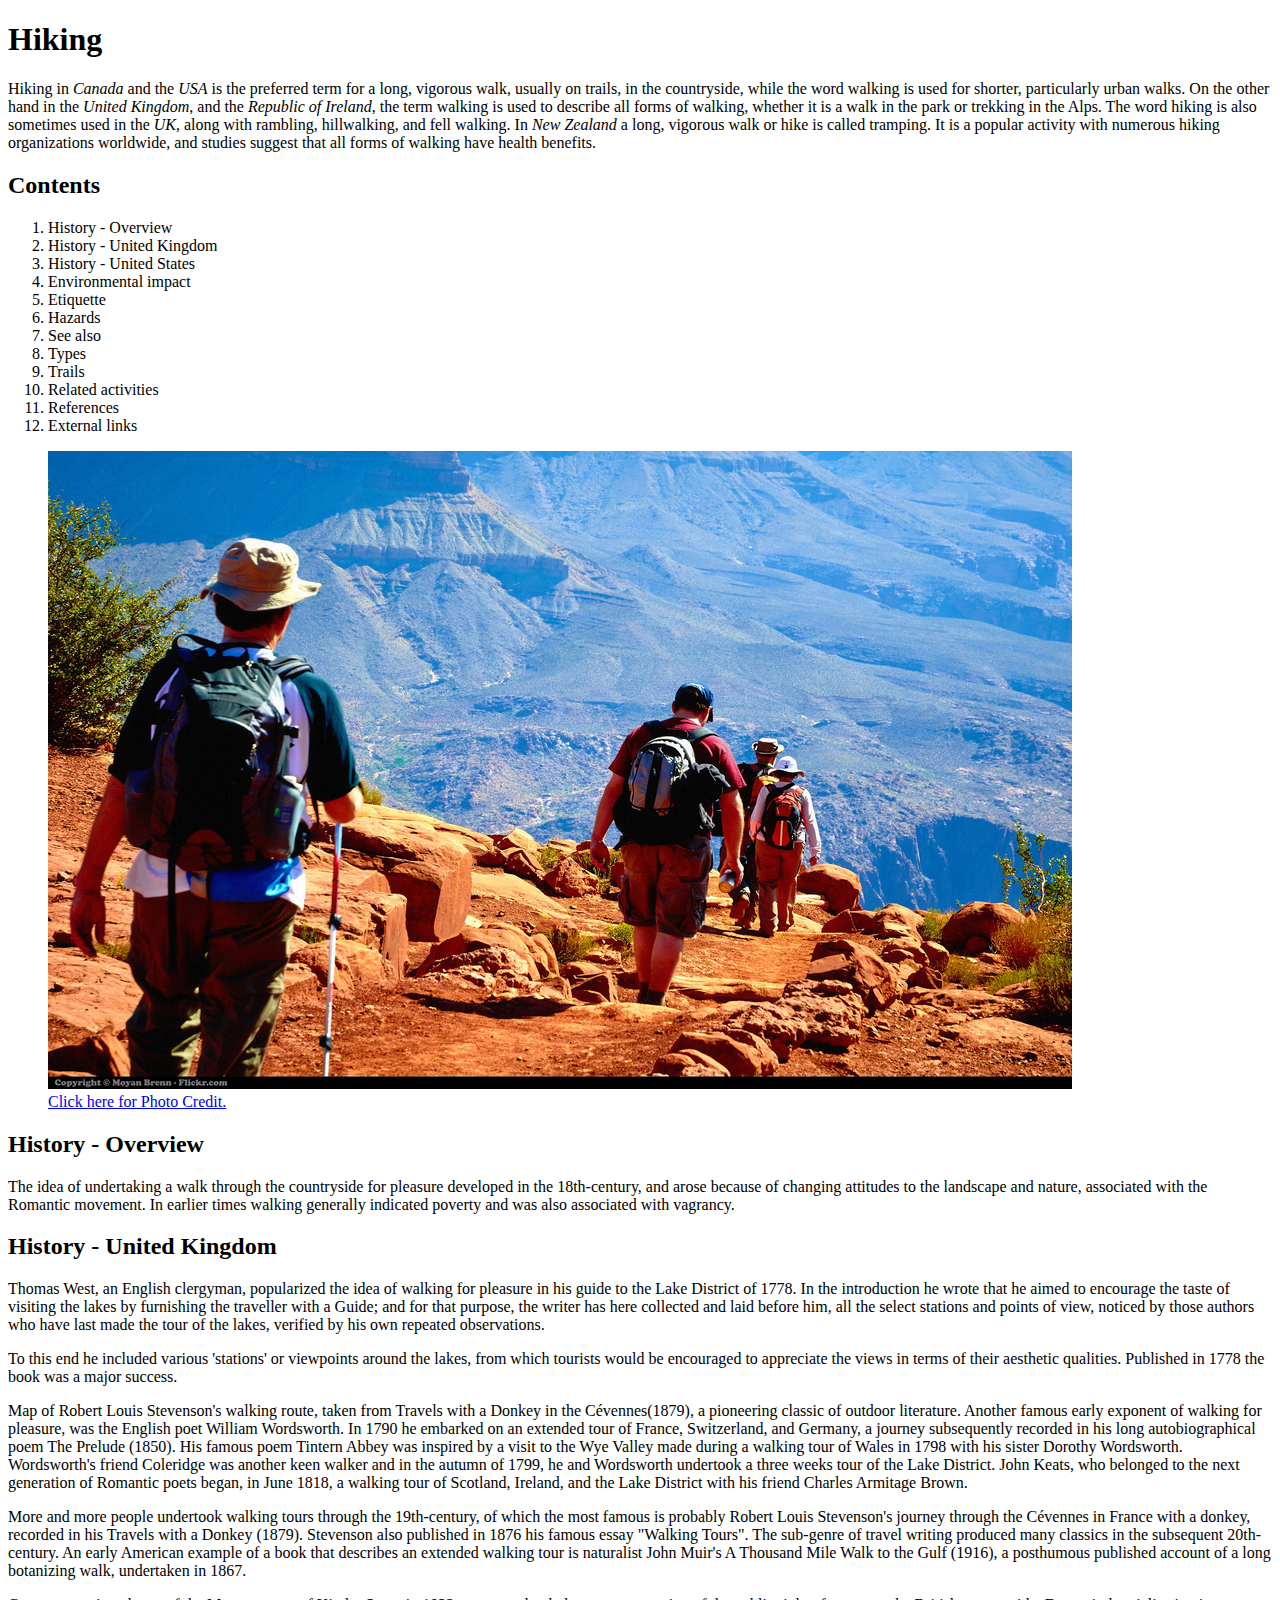
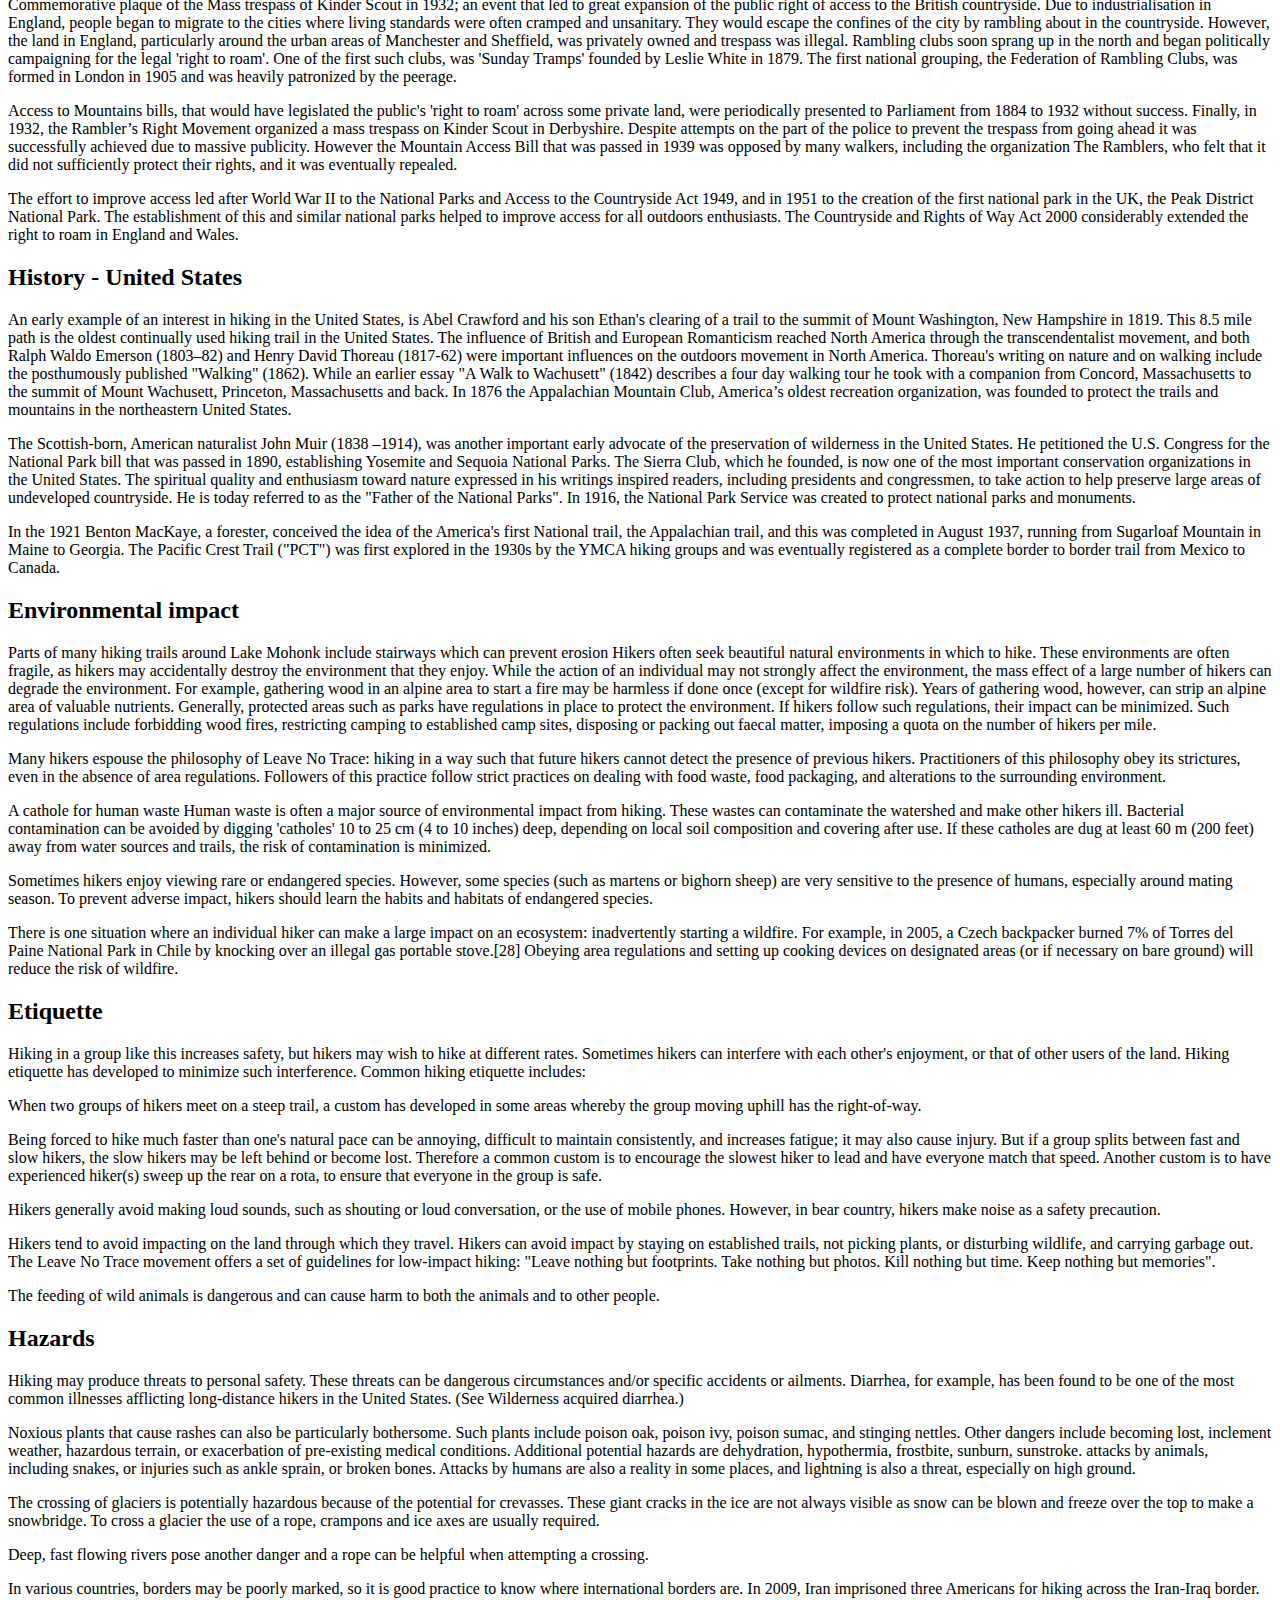
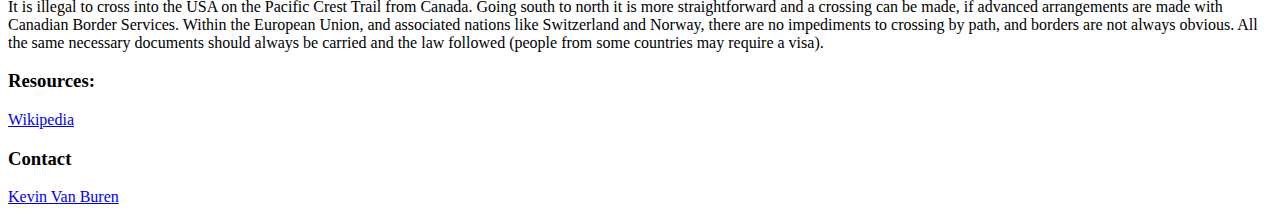
==== commit c976a87f: "Added first image to HTML, added contact" ====
--- a/Week1/Project 1/index.html
+++ b/Week1/Project 1/index.html
@@ -9,11 +9,11 @@
             </h1>
 
             <p>
-                Hiking in Canada and the USA is the preferred term for a long, vigorous walk, usually on trails, in the
+                Hiking in <em>Canada</em> and the <em>USA</em> is the preferred term for a long, vigorous walk, usually on trails, in the
                 countryside, while the word walking is used for shorter, particularly urban walks. On the other hand in
-                the United Kingdom, and the Republic of Ireland, the term walking is used to describe all forms of
+                the <em>United Kingdom</em>, and the <em>Republic of Ireland</em>, the term walking is used to describe all forms of
                 walking, whether it is a walk in the park or trekking in the Alps. The word hiking is also sometimes
-                used in the UK, along with rambling, hillwalking, and fell walking. In New Zealand a long, vigorous
+                used in the <em>UK</em>, along with rambling, hillwalking, and fell walking. In <em>New Zealand</em> a long, vigorous
                 walk or hike is called tramping. It is a popular activity with numerous hiking organizations
                 worldwide, and studies suggest that all forms of walking have health benefits.
             </p>
@@ -36,13 +36,20 @@
                 <li> External links</li>
             </ol>
 
+            <figure>
+                <a href="http://goo.gl/U4c632">
+                    <img src="images/hiking002.jpg" alt="Hiking" title="" width="1024" height="638" />
+                </a>
+                <figcaption>
+                    <a href="http://goo.gl/U4c632">Click here for Photo Credit.</a>
+                </figcaption>
+            </figure>
+
             <h2>
                 History - Overview
             </h2>
 
             <p>
-                Claife Station, built at one of Thomas West's 'viewing stations', to allow visiting tourists and artists
-                to better appreciate the picturesque Lake District.
                 The idea of undertaking a walk through the countryside for pleasure developed in the 18th-century, and
                 arose because of changing attitudes to the landscape and nature, associated with the Romantic movement.
                 In earlier times walking generally indicated poverty and was also associated with vagrancy.
@@ -168,12 +175,14 @@
                 environment. If hikers follow such regulations, their impact can be minimized. Such regulations include
                 forbidding wood fires, restricting camping to established camp sites, disposing or packing out faecal
                 matter, imposing a quota on the number of hikers per mile.
+            </p>
 
             <p>
                 Many hikers espouse the philosophy of Leave No Trace: hiking in a way such that future hikers cannot
                 detect the presence of previous hikers. Practitioners of this philosophy obey its strictures, even in
                 the absence of area regulations. Followers of this practice follow strict practices on dealing with
                 food waste, food packaging, and alterations to the surrounding environment.
+            </p>
 
             <p>
                 A cathole for human waste
@@ -272,7 +281,7 @@
                 illegal to cross into the USA on the Pacific Crest Trail from Canada. Going south to north it is more
                 straightforward and a crossing can be made, if advanced arrangements are made with Canadian Border
                 Services. Within the European Union, and associated nations like Switzerland and Norway, there are no
-                impediments to crossing by path, and borders are not always obvious.[33] All the same necessary
+                impediments to crossing by path, and borders are not always obvious. All the same necessary
                 documents should always be carried and the law followed (people from some countries may require a visa).
             </p>
 
@@ -284,8 +293,12 @@
                 <a href="http://en.wikipedia.org/wiki/Hiking">Wikipedia</a>
             </p>
 
-            <p>
-                <a href="https://www.flickr.com/photos/aigle_dore/5824862885/in/[base64]/">Flikr</a>
+            <h3>
+                Contact
+            </h3>
+
+            <p>
+                <a href="mailto:kvanburen@fullsail.edu">Kevin Van Buren</a>
             </p>
         </body>
     </html>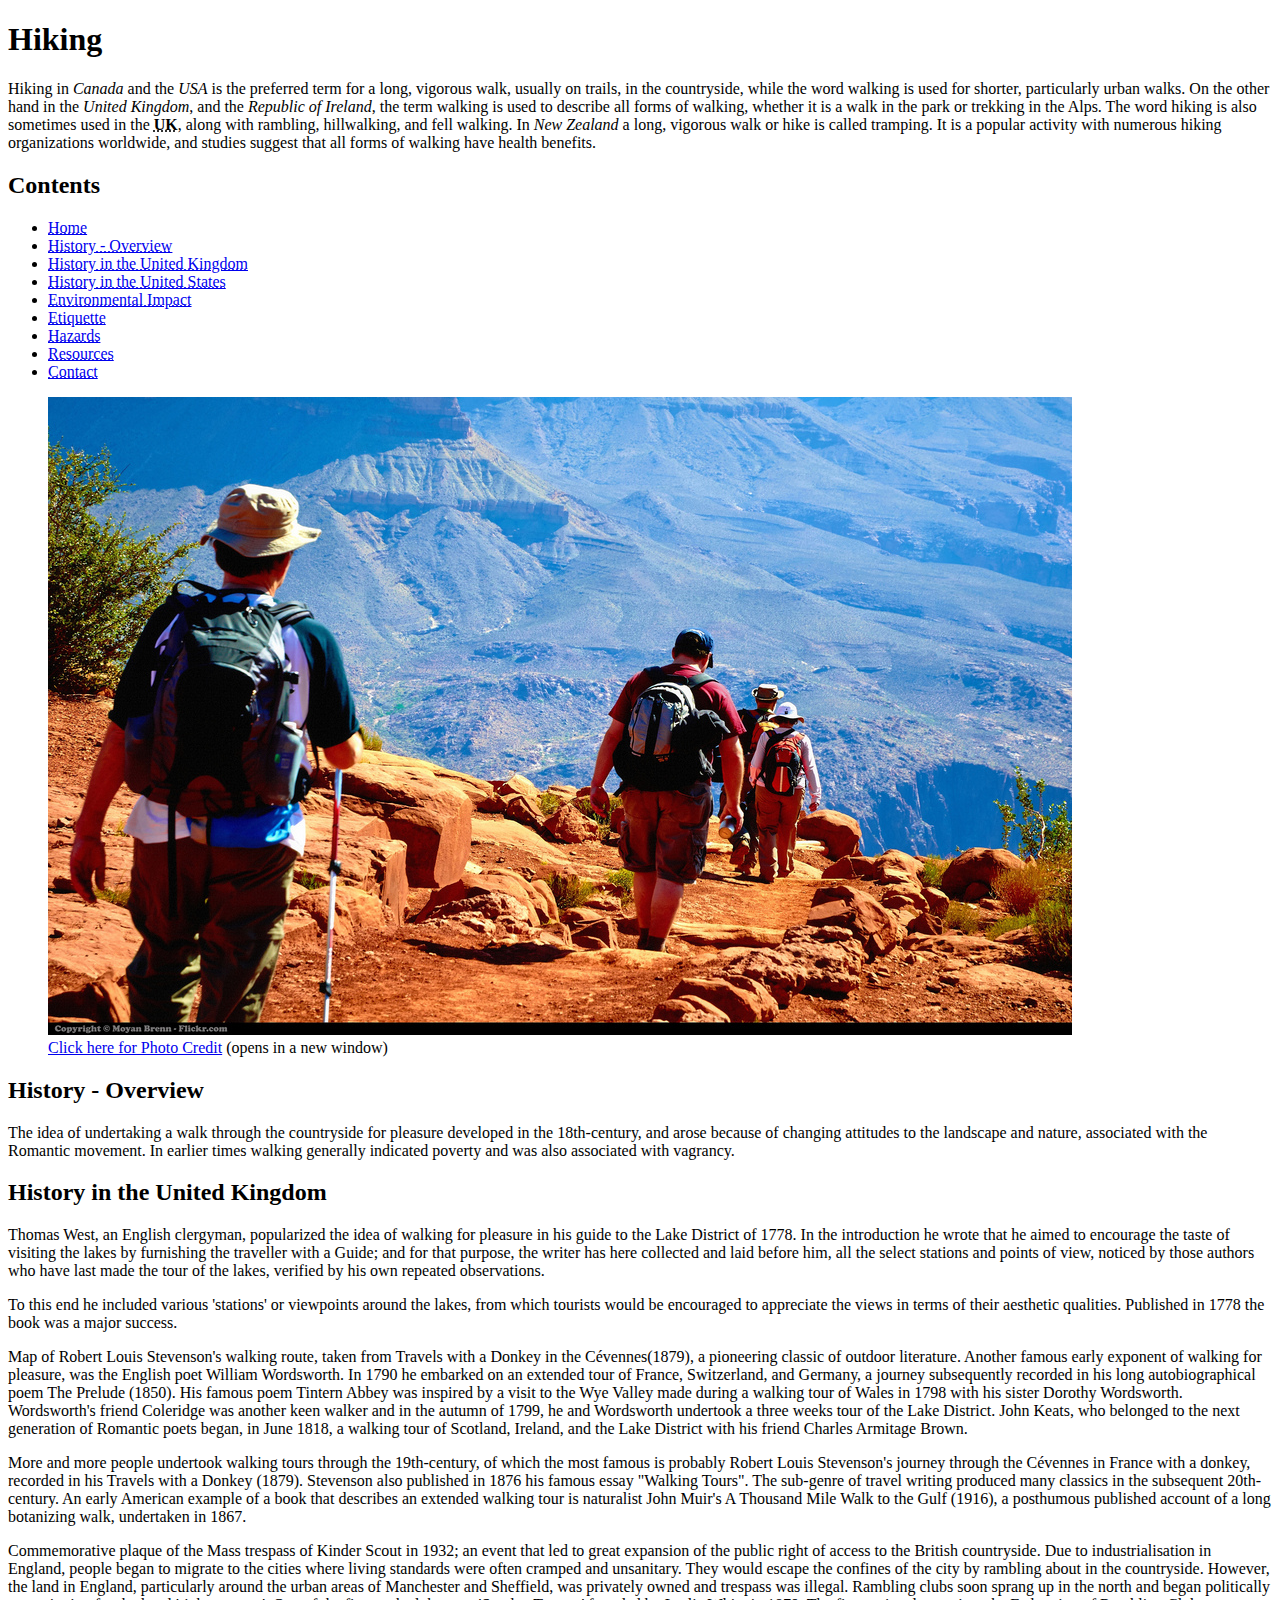
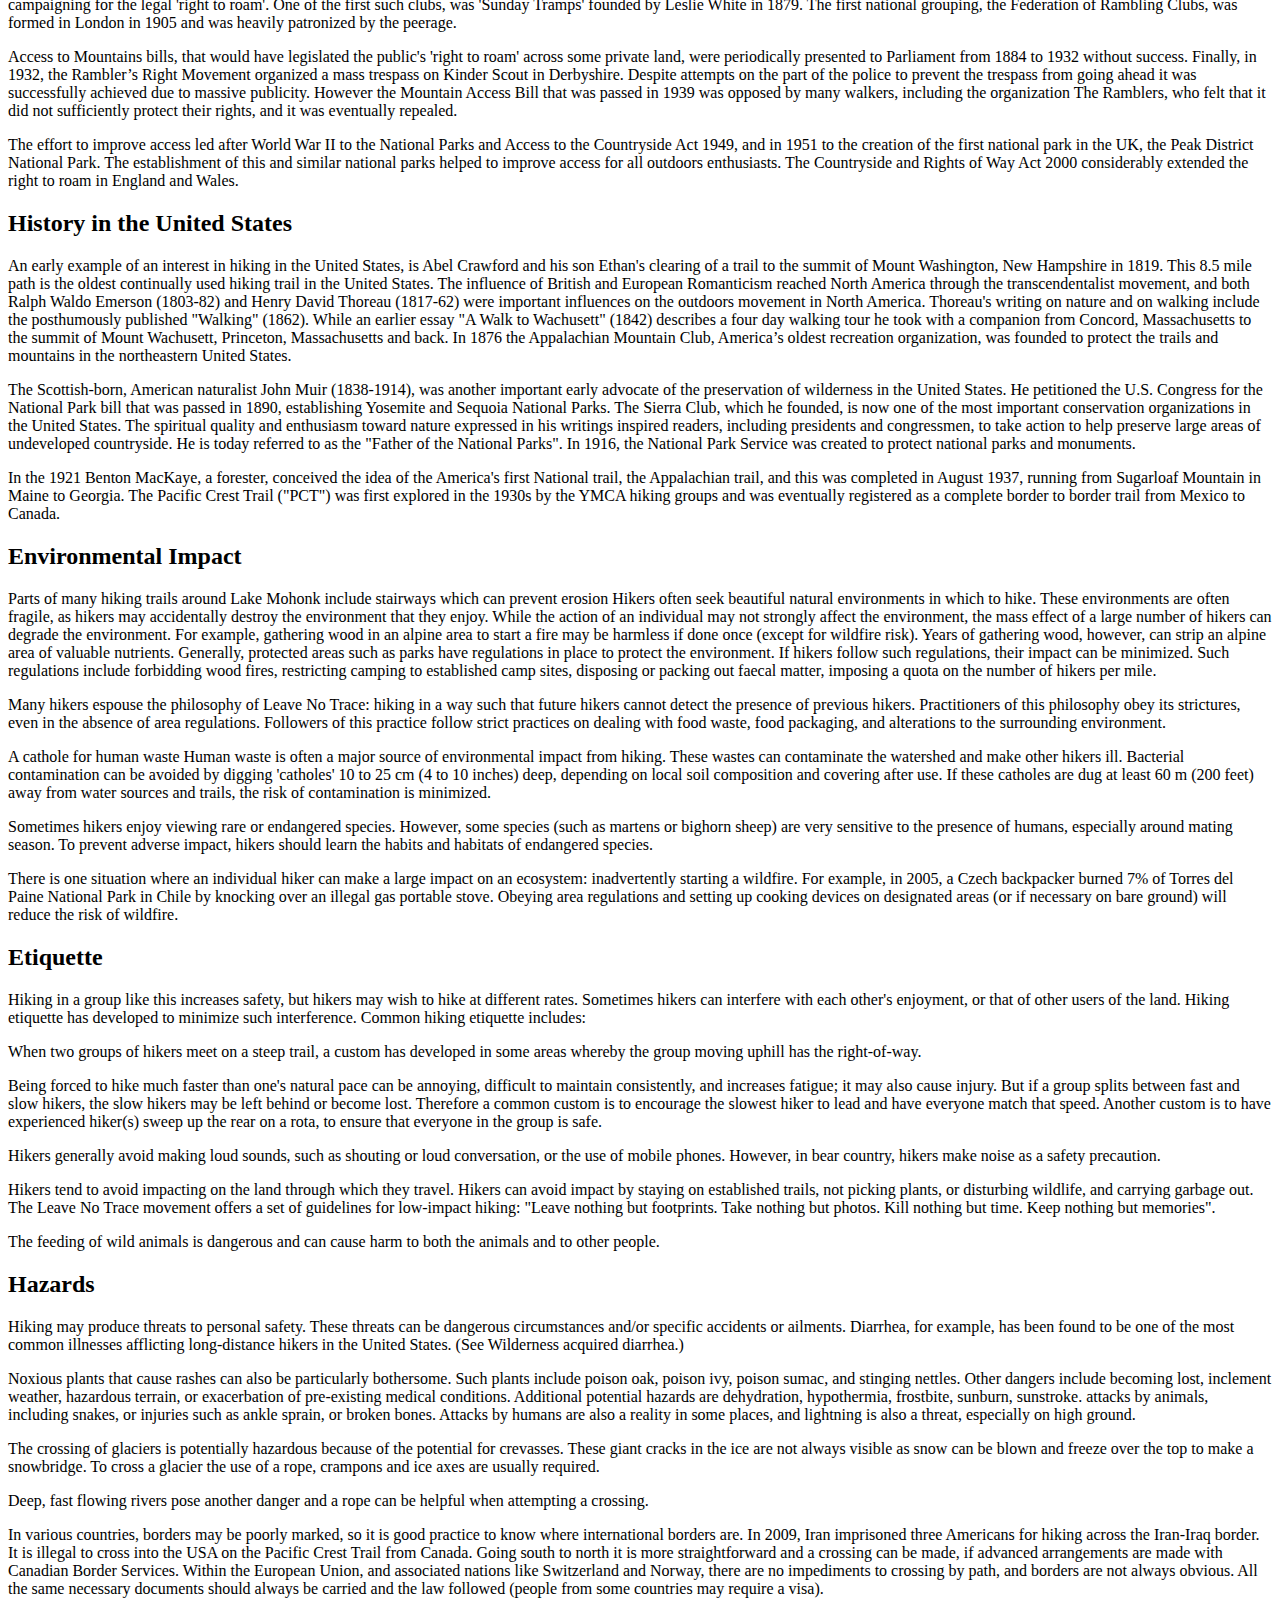
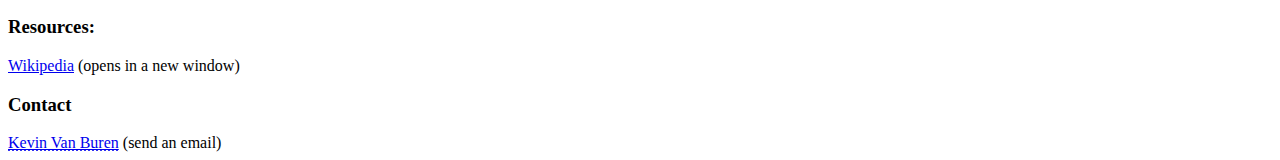
==== commit 12e827f9: "Finished formatting HTML" ====
--- a/Week1/Project 1/index.html
+++ b/Week1/Project 1/index.html
@@ -1,11 +1,12 @@
 <!DOCTYPE html>
 <html lang="en">
         <head>
-            <title>Hiking</title>
+            <title>Information on Hiking</title>
         </head>
         <body>
+
             <h1>
-            Hiking
+                Hiking
             </h1>
 
             <p>
@@ -13,39 +14,45 @@
                 countryside, while the word walking is used for shorter, particularly urban walks. On the other hand in
                 the <em>United Kingdom</em>, and the <em>Republic of Ireland</em>, the term walking is used to describe all forms of
                 walking, whether it is a walk in the park or trekking in the Alps. The word hiking is also sometimes
-                used in the <em>UK</em>, along with rambling, hillwalking, and fell walking. In <em>New Zealand</em> a long, vigorous
+                used in the <abbr title="United Kingdom"><strong>UK</strong></abbr>, along with rambling, hillwalking, and fell walking. In <em>New Zealand</em> a long, vigorous
                 walk or hike is called tramping. It is a popular activity with numerous hiking organizations
                 worldwide, and studies suggest that all forms of walking have health benefits.
             </p>
 
-            <h2>
-            Contents
-            </h2>
-            <ol>
-                <li> History - Overview</li>
-                <li> History - United Kingdom</li>
-                <li> History - United States</li>
-                <li> Environmental impact</li>
-                <li> Etiquette</li>
-                <li> Hazards</li>
-                <li> See also</li>
-                <li> Types</li>
-                <li> Trails</li>
-                <li> Related activities</li>
-                <li> References</li>
-                <li> External links</li>
-            </ol>
+            <h2 id="contents">
+                Contents
+            </h2>
+
+            <ul>
+                <li> <a href="index.html"> <abbr title="Go to the top of the page"> Home </abbr></a> </li>
+                <li> <a href="#history-overview"> <abbr title="Skip to 'History Overview'"> History - Overview </abbr></a> </li>
+                <li> <a href="#history-uk"> <abbr title="Skip to 'History in the United Kingdom'"> History in the United Kingdom </abbr></a> </li>
+                <li> <a href="#history-us"> <abbr title="Skip to 'History in the United States'"> History in the United States </abbr></a> </li>
+                <li> <a href="#environment"> <abbr title="Skip to 'Environmental Impact'"> Environmental Impact </abbr></a> </li>
+                <li> <a href="#etiquette"> <abbr title="Skip to 'Etiquette'"> Etiquette </abbr></a> </li>
+                <li> <a href="#hazards"> <abbr title="Skip to 'Hazards'"> Hazards </abbr></a> </li>
+                <li> <a href="#resources"> <abbr title="Skip to 'Resources'"> Resources </abbr></a> </li>
+                <li> <a href="#contact"> <abbr title="Skip to 'Contact'"> Contact </abbr></a> </li>
+            </ul>
 
             <figure>
-                <a href="http://goo.gl/U4c632">
-                    <img src="images/hiking002.jpg" alt="Hiking" title="" width="1024" height="638" />
+                <a
+                    href="http://goo.gl/U4c632"
+                    target="_blank">
+                    <img src="images/hiking002.jpg"
+                         alt="Hiking"
+                         title=""
+                         width="1024" height="638"
+                     />
                 </a>
                 <figcaption>
-                    <a href="http://goo.gl/U4c632">Click here for Photo Credit.</a>
+                    <a
+                       href="http://goo.gl/U4c632" target="_blank">
+                       Click here for Photo Credit</a> (opens in a new window)
                 </figcaption>
             </figure>
 
-            <h2>
+            <h2 id="history-overview">
                 History - Overview
             </h2>
 
@@ -55,8 +62,8 @@
                 In earlier times walking generally indicated poverty and was also associated with vagrancy.
             </p>
 
-            <h2>
-            History - United Kingdom
+            <h2 id="history-uk">
+                History in the United Kingdom
             </h2>
 
             <p>
@@ -125,15 +132,15 @@
                 England and Wales.
             </p>
 
-            <h2>
-            History - United States
+            <h2 id="history-us">
+                History in the United States
             </h2>
 
             <p>
                 An early example of an interest in hiking in the United States, is Abel Crawford and his son Ethan's
                 clearing of a trail to the summit of Mount Washington, New Hampshire in 1819. This 8.5 mile path is the
                 oldest continually used hiking trail in the United States. The influence of British and European Romanticism
-                reached North America through the transcendentalist movement, and both Ralph Waldo Emerson (1803–82) and
+                reached North America through the transcendentalist movement, and both Ralph Waldo Emerson (1803-82) and
                 Henry David Thoreau (1817-62) were important influences on the outdoors movement in North America. Thoreau's
                 writing on nature and on walking include the posthumously published "Walking" (1862). While an earlier essay
                 "A Walk to Wachusett" (1842) describes a four day walking tour he took with a companion from Concord,
@@ -143,7 +150,7 @@
             </p>
 
             <p>
-                The Scottish-born, American naturalist John Muir (1838 –1914), was another important early advocate of
+                The Scottish-born, American naturalist John Muir (1838-1914), was another important early advocate of
                 the preservation of wilderness in the United States. He petitioned the U.S. Congress for the National Park
                 bill that was passed in 1890, establishing Yosemite and Sequoia National Parks. The Sierra Club, which he
                 founded, is now one of the most important conservation organizations in the United States. The spiritual
@@ -160,8 +167,8 @@
                 was eventually registered as a complete border to border trail from Mexico to Canada.
             </p>
 
-            <h2>
-             Environmental impact
+            <h2 id="environment">
+                Environmental Impact
             </h2>
 
             <p>
@@ -202,13 +209,13 @@
             <p>
                 There is one situation where an individual hiker can make a large impact on an ecosystem:
                 inadvertently starting a wildfire. For example, in 2005, a Czech backpacker burned 7% of Torres del
-                Paine National Park in Chile by knocking over an illegal gas portable stove.[28] Obeying area
+                Paine National Park in Chile by knocking over an illegal gas portable stove. Obeying area
                 regulations and setting up cooking devices on designated areas (or if necessary on bare ground) will
                 reduce the risk of wildfire.
             </p>
 
-            <h2>
-            Etiquette
+            <h2 id="etiquette">
+                Etiquette
             </h2>
 
             <p>
@@ -246,8 +253,8 @@
                 The feeding of wild animals is dangerous and can cause harm to both the animals and to other people.
             </p>
 
-            <h2>
-            Hazards
+            <h2 id="hazards">
+                Hazards
             </h2>
 
             <p>
@@ -285,20 +292,21 @@
                 documents should always be carried and the law followed (people from some countries may require a visa).
             </p>
 
-            <h3>
-            Resources:
+            <h3 id="resources">
+                Resources:
             </h3>
 
-            <p>
-                <a href="http://en.wikipedia.org/wiki/Hiking">Wikipedia</a>
-            </p>
-
-            <h3>
+            <li>
+                <a href="http://en.wikipedia.org/wiki/Hiking" target="_blank">
+                    Wikipedia</a> (opens in a new window)
+            </li>
+
+            <h3 id="contact">
                 Contact
             </h3>
 
-            <p>
-                <a href="mailto:kvanburen@fullsail.edu">Kevin Van Buren</a>
-            </p>
+            <li>
+                <a href="mailto:kvanburen@fullsail.edu"> <abbr title="kvanburen@fullsail.edu"> Kevin Van Buren</a> (send an email)
+            </li>
         </body>
     </html>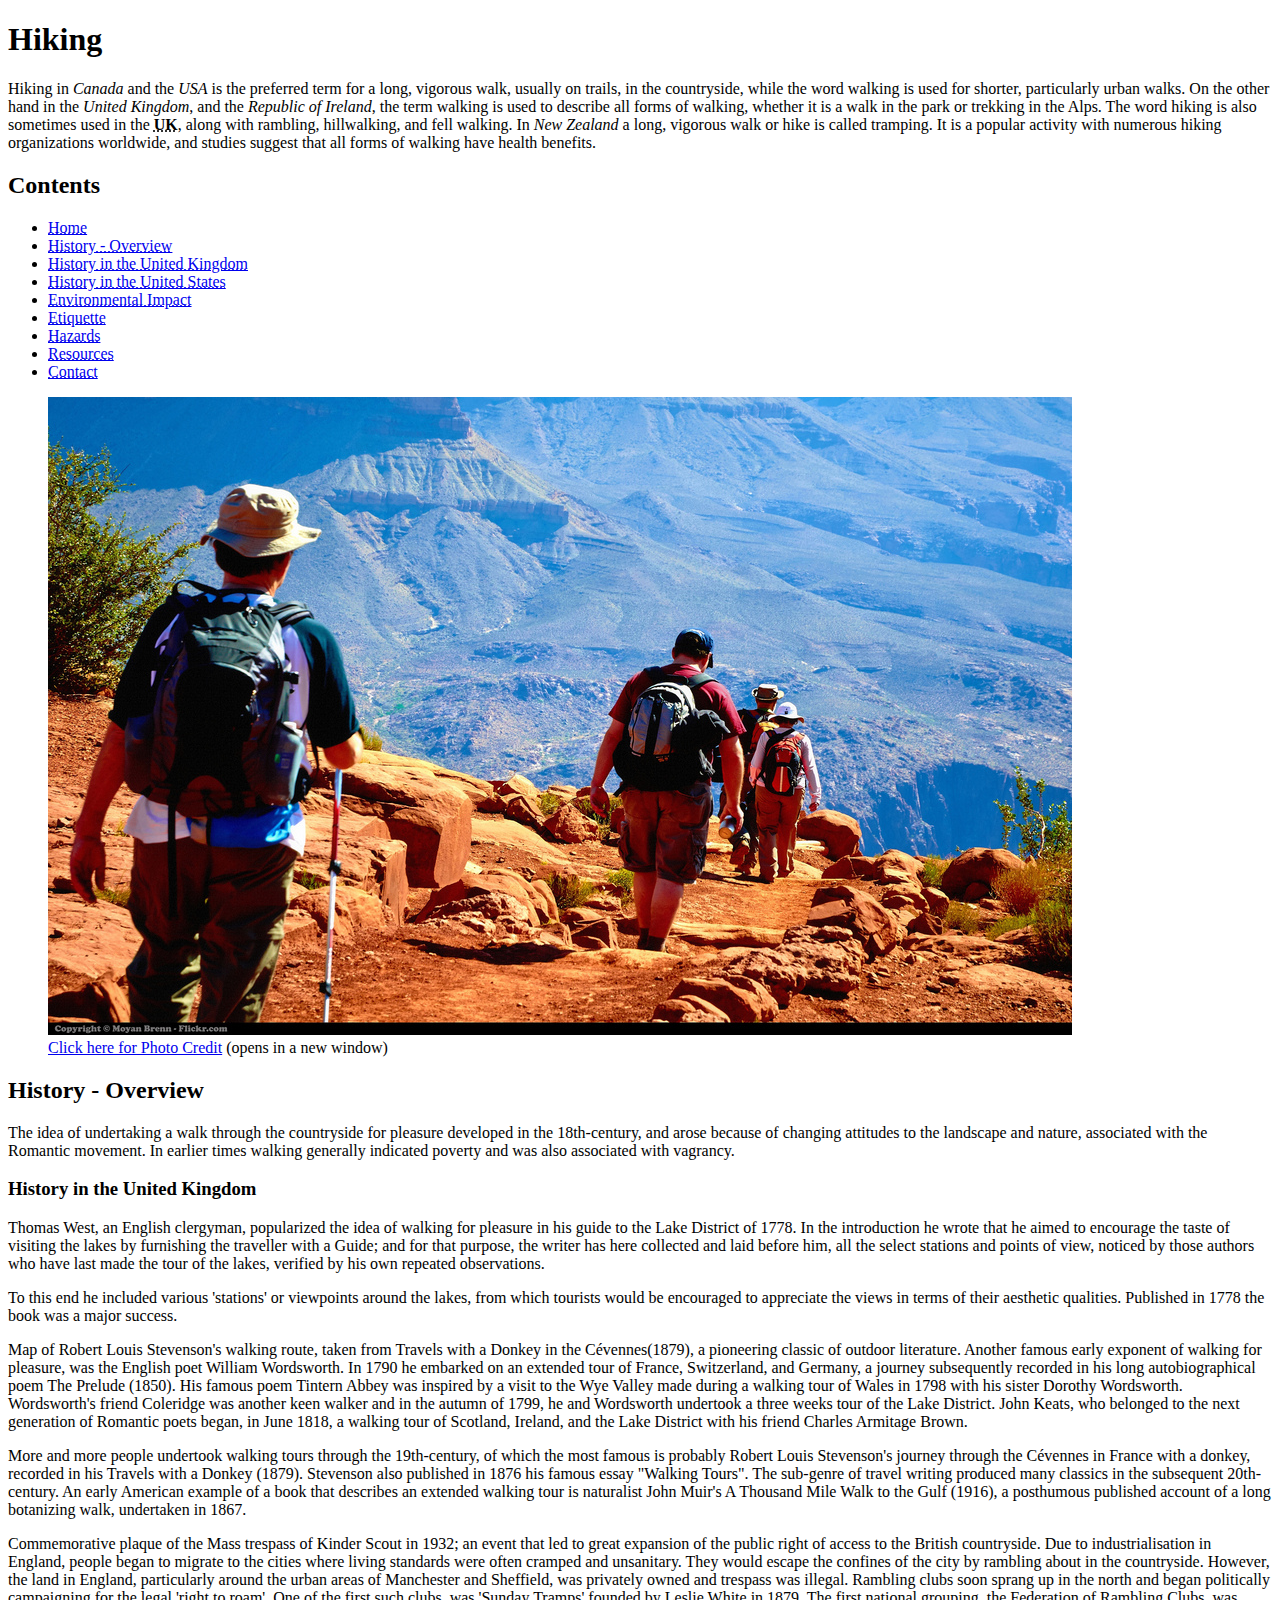
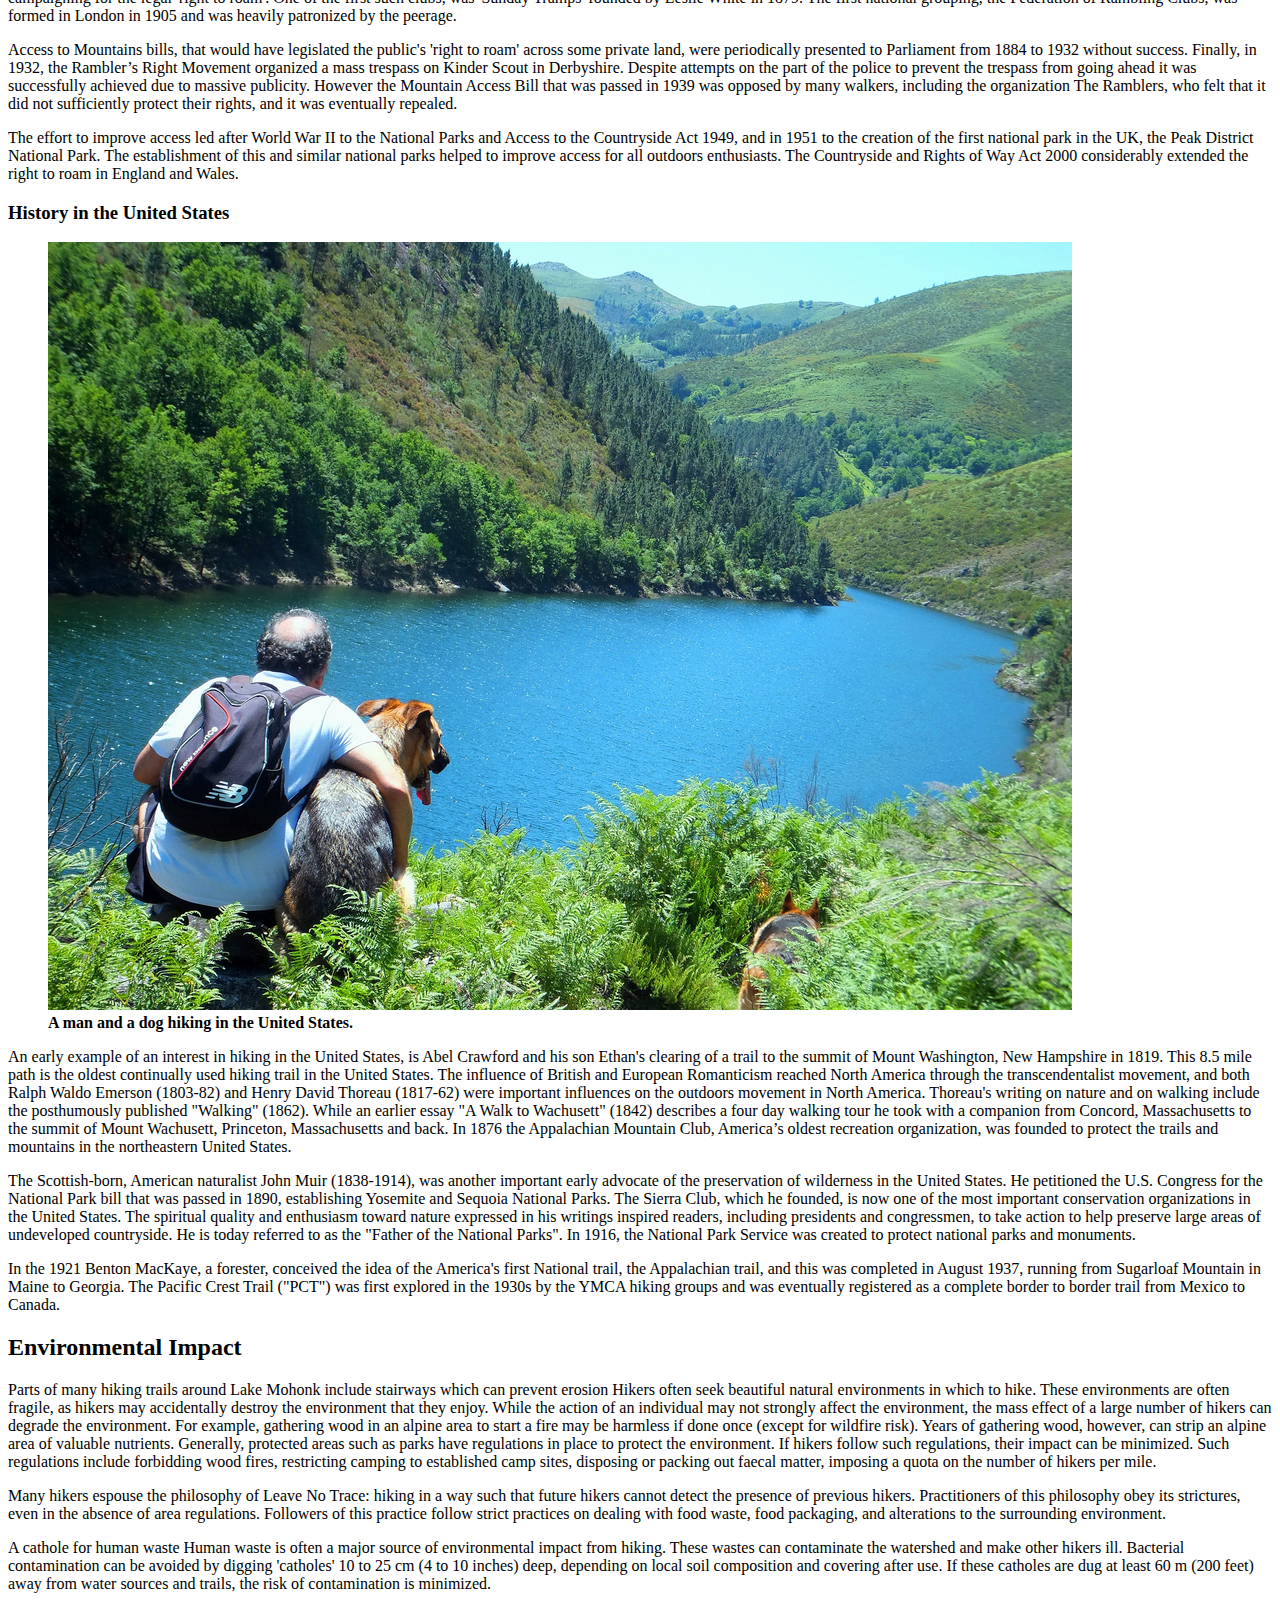
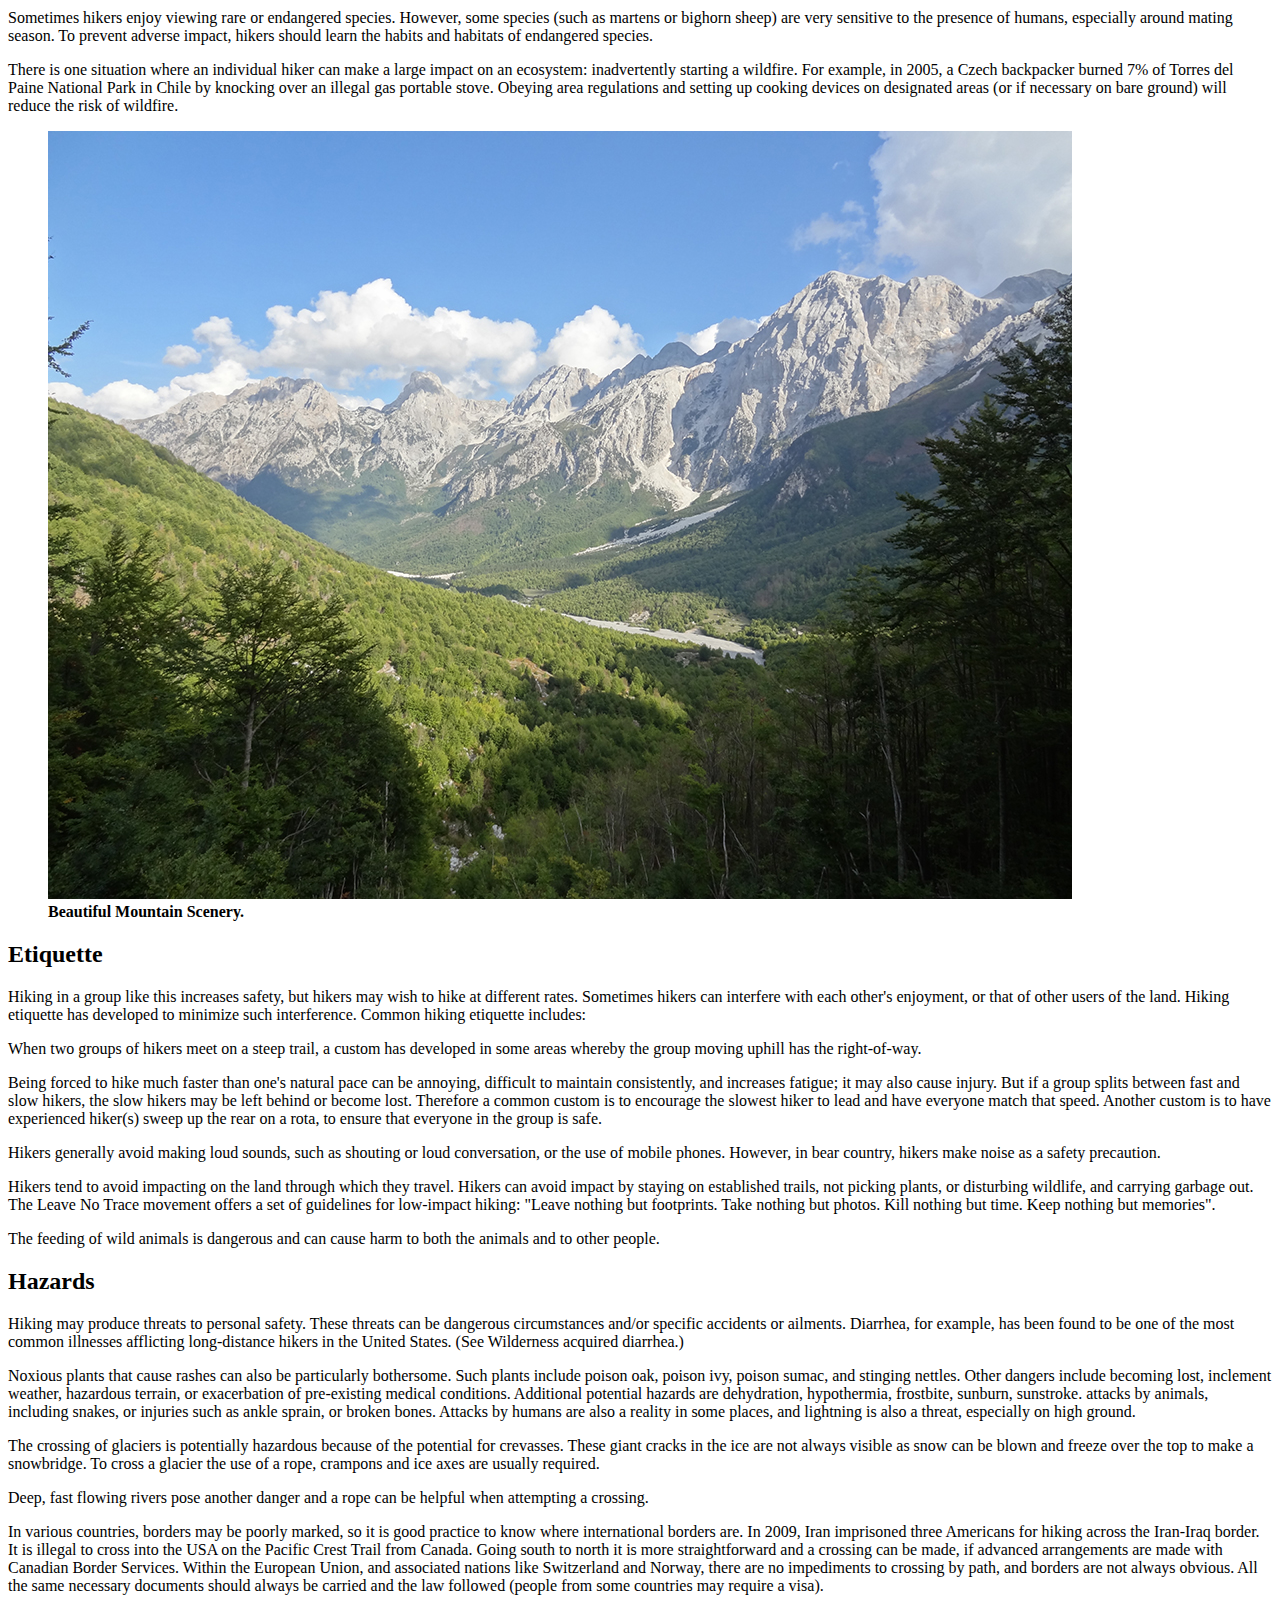
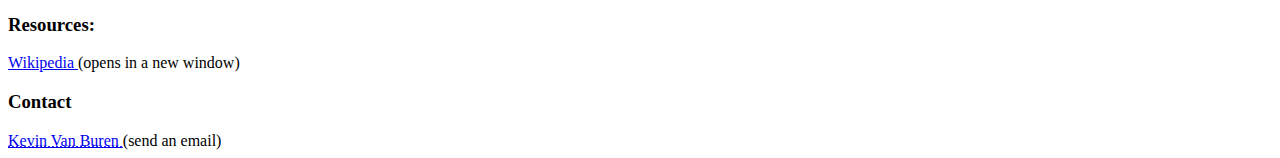
==== commit 39bfdf3b: "." ====
--- a/Week1/Project 1/index.html
+++ b/Week1/Project 1/index.html
@@ -1,6 +1,7 @@
 <!DOCTYPE html>
-<html lang="en">
+    <html lang="en">
         <head>
+            <meta charset="utf-8" />
             <title>Information on Hiking</title>
         </head>
         <body>
@@ -37,18 +38,18 @@
 
             <figure>
                 <a
-                    href="http://goo.gl/U4c632"
-                    target="_blank">
+                        href="http://goo.gl/U4c632"
+                        target="_blank">
                     <img src="images/hiking002.jpg"
                          alt="Hiking"
-                         title=""
+                         title="Open a new window to photo source"
                          width="1024" height="638"
-                     />
+                            />
                 </a>
                 <figcaption>
                     <a
-                       href="http://goo.gl/U4c632" target="_blank">
-                       Click here for Photo Credit</a> (opens in a new window)
+                            href="http://goo.gl/U4c632" target="_blank">
+                        Click here for Photo Credit</a> (opens in a new window)
                 </figcaption>
             </figure>
 
@@ -56,257 +57,285 @@
                 History - Overview
             </h2>
 
-            <p>
-                The idea of undertaking a walk through the countryside for pleasure developed in the 18th-century, and
-                arose because of changing attitudes to the landscape and nature, associated with the Romantic movement.
-                In earlier times walking generally indicated poverty and was also associated with vagrancy.
-            </p>
-
-            <h2 id="history-uk">
+                <p>
+                    The idea of undertaking a walk through the countryside for pleasure developed in the 18th-century, and
+                    arose because of changing attitudes to the landscape and nature, associated with the Romantic movement.
+                    In earlier times walking generally indicated poverty and was also associated with vagrancy.
+                </p>
+
+            <h3 id="history-uk">
                 History in the United Kingdom
-            </h2>
-
-            <p>
-                Thomas West, an English clergyman, popularized the idea of walking for pleasure in his guide to the Lake
-                District of 1778. In the introduction he wrote that he aimed to encourage the taste of visiting the
-                lakes by furnishing the traveller with a Guide; and for that purpose, the writer has here collected and
-                laid before him, all the select stations and points of view, noticed by those authors who have last made
-                the tour of the lakes, verified by his own repeated observations.
-            </p>
-
-            <p>
-                To this end he included various 'stations' or viewpoints around the lakes, from which tourists would be
-                encouraged to appreciate the views in terms of their aesthetic qualities. Published in 1778 the book
-                was a major success.
-            </p>
-
-            <p>
-                Map of Robert Louis Stevenson's walking route, taken from Travels with a Donkey in the Cévennes(1879), a
-                pioneering classic of outdoor literature.
-                Another famous early exponent of walking for pleasure, was the English poet William Wordsworth. In 1790
-                he embarked on an extended tour of France, Switzerland, and Germany, a journey subsequently recorded in
-                his long autobiographical poem The Prelude (1850). His famous poem Tintern Abbey was inspired by a visit
-                to the Wye Valley made during a walking tour of Wales in 1798 with his sister Dorothy Wordsworth.
-                Wordsworth's friend Coleridge was another keen walker and in the autumn of 1799, he and Wordsworth
-                undertook a three weeks tour of the Lake District. John Keats, who belonged to the next generation of
-                Romantic poets began, in June 1818, a walking tour of Scotland, Ireland, and the Lake District with his
-                friend Charles Armitage Brown.
-            </p>
-
-            <p>
-                More and more people undertook walking tours through the 19th-century, of which the most famous is
-                probably Robert Louis Stevenson's journey through the Cévennes in France with a donkey, recorded in his
-                Travels with a Donkey (1879). Stevenson also published in 1876 his famous essay "Walking Tours". The
-                sub-genre of travel writing produced many classics in the subsequent 20th-century. An early American
-                example of a book that describes an extended walking tour is naturalist John Muir's A Thousand Mile Walk
-                to the Gulf (1916), a posthumous published account of a long botanizing walk, undertaken in 1867.
-            </p>
-
-            <p>
-                Commemorative plaque of the Mass trespass of Kinder Scout in 1932; an event that led to great expansion
-                of the public right of access to the British countryside.
-                Due to industrialisation in England, people began to migrate to the cities where living standards were
-                often cramped and unsanitary. They would escape the confines of the city by rambling about in the
-                countryside. However, the land in England, particularly around the urban areas of Manchester and
-                Sheffield, was privately owned and trespass was illegal. Rambling clubs soon sprang up in the north
-                and began politically campaigning for the legal 'right to roam'. One of the first such clubs, was
-                'Sunday Tramps' founded by Leslie White in 1879. The first national grouping, the Federation of
-                Rambling Clubs, was formed in London in 1905 and was heavily patronized by the peerage.
-            </p>
-
-            <p>
-                Access to Mountains bills, that would have legislated the public's 'right to roam' across some private
-                land, were periodically presented to Parliament from 1884 to 1932 without success. Finally, in 1932,
-                the Rambler’s Right Movement organized a mass trespass on Kinder Scout in Derbyshire. Despite attempts
-                on the part of the police to prevent the trespass from going ahead it was successfully achieved due to
-                massive publicity. However the Mountain Access Bill that was passed in 1939 was opposed by many walkers,
-                including the organization The Ramblers, who felt that it did not sufficiently protect their rights, and
-                it was eventually repealed.
-            </p>
-
-            <p>
-                The effort to improve access led after World War II to the National Parks and Access to the Countryside
-                Act 1949, and in 1951 to the creation of the first national park in the UK, the Peak District National
-                Park. The establishment of this and similar national parks helped to improve access for all outdoors
-                enthusiasts. The Countryside and Rights of Way Act 2000 considerably extended the right to roam in
-                England and Wales.
-            </p>
-
-            <h2 id="history-us">
+            </h3>
+
+                <p>
+                    Thomas West, an English clergyman, popularized the idea of walking for pleasure in his guide to the Lake
+                    District of 1778. In the introduction he wrote that he aimed to encourage the taste of visiting the
+                    lakes by furnishing the traveller with a Guide; and for that purpose, the writer has here collected and
+                    laid before him, all the select stations and points of view, noticed by those authors who have last made
+                    the tour of the lakes, verified by his own repeated observations.
+                </p>
+
+                <p>
+                    To this end he included various 'stations' or viewpoints around the lakes, from which tourists would be
+                    encouraged to appreciate the views in terms of their aesthetic qualities. Published in 1778 the book
+                    was a major success.
+                </p>
+
+                <p>
+                    Map of Robert Louis Stevenson's walking route, taken from Travels with a Donkey in the Cévennes(1879), a
+                    pioneering classic of outdoor literature.
+                    Another famous early exponent of walking for pleasure, was the English poet William Wordsworth. In 1790
+                    he embarked on an extended tour of France, Switzerland, and Germany, a journey subsequently recorded in
+                    his long autobiographical poem The Prelude (1850). His famous poem Tintern Abbey was inspired by a visit
+                    to the Wye Valley made during a walking tour of Wales in 1798 with his sister Dorothy Wordsworth.
+                    Wordsworth's friend Coleridge was another keen walker and in the autumn of 1799, he and Wordsworth
+                    undertook a three weeks tour of the Lake District. John Keats, who belonged to the next generation of
+                    Romantic poets began, in June 1818, a walking tour of Scotland, Ireland, and the Lake District with his
+                    friend Charles Armitage Brown.
+                </p>
+
+                <p>
+                    More and more people undertook walking tours through the 19th-century, of which the most famous is
+                    probably Robert Louis Stevenson's journey through the Cévennes in France with a donkey, recorded in his
+                    Travels with a Donkey (1879). Stevenson also published in 1876 his famous essay "Walking Tours". The
+                    sub-genre of travel writing produced many classics in the subsequent 20th-century. An early American
+                    example of a book that describes an extended walking tour is naturalist John Muir's A Thousand Mile Walk
+                    to the Gulf (1916), a posthumous published account of a long botanizing walk, undertaken in 1867.
+                </p>
+
+                <p>
+                    Commemorative plaque of the Mass trespass of Kinder Scout in 1932; an event that led to great expansion
+                    of the public right of access to the British countryside.
+                    Due to industrialisation in England, people began to migrate to the cities where living standards were
+                    often cramped and unsanitary. They would escape the confines of the city by rambling about in the
+                    countryside. However, the land in England, particularly around the urban areas of Manchester and
+                    Sheffield, was privately owned and trespass was illegal. Rambling clubs soon sprang up in the north
+                    and began politically campaigning for the legal 'right to roam'. One of the first such clubs, was
+                    'Sunday Tramps' founded by Leslie White in 1879. The first national grouping, the Federation of
+                    Rambling Clubs, was formed in London in 1905 and was heavily patronized by the peerage.
+                </p>
+
+                <p>
+                    Access to Mountains bills, that would have legislated the public's 'right to roam' across some private
+                    land, were periodically presented to Parliament from 1884 to 1932 without success. Finally, in 1932,
+                    the Rambler’s Right Movement organized a mass trespass on Kinder Scout in Derbyshire. Despite attempts
+                    on the part of the police to prevent the trespass from going ahead it was successfully achieved due to
+                    massive publicity. However the Mountain Access Bill that was passed in 1939 was opposed by many walkers,
+                    including the organization The Ramblers, who felt that it did not sufficiently protect their rights, and
+                    it was eventually repealed.
+                </p>
+
+                <p>
+                    The effort to improve access led after World War II to the National Parks and Access to the Countryside
+                    Act 1949, and in 1951 to the creation of the first national park in the UK, the Peak District National
+                    Park. The establishment of this and similar national parks helped to improve access for all outdoors
+                    enthusiasts. The Countryside and Rights of Way Act 2000 considerably extended the right to roam in
+                    England and Wales.
+                </p>
+
+            <h3 id="history-us">
                 History in the United States
-            </h2>
-
-            <p>
-                An early example of an interest in hiking in the United States, is Abel Crawford and his son Ethan's
-                clearing of a trail to the summit of Mount Washington, New Hampshire in 1819. This 8.5 mile path is the
-                oldest continually used hiking trail in the United States. The influence of British and European Romanticism
-                reached North America through the transcendentalist movement, and both Ralph Waldo Emerson (1803-82) and
-                Henry David Thoreau (1817-62) were important influences on the outdoors movement in North America. Thoreau's
-                writing on nature and on walking include the posthumously published "Walking" (1862). While an earlier essay
-                "A Walk to Wachusett" (1842) describes a four day walking tour he took with a companion from Concord,
-                Massachusetts to the summit of Mount Wachusett, Princeton, Massachusetts and back. In 1876 the Appalachian
-                Mountain Club, America’s oldest recreation organization, was founded to protect the trails and mountains in
-                the northeastern United States.
-            </p>
-
-            <p>
-                The Scottish-born, American naturalist John Muir (1838-1914), was another important early advocate of
-                the preservation of wilderness in the United States. He petitioned the U.S. Congress for the National Park
-                bill that was passed in 1890, establishing Yosemite and Sequoia National Parks. The Sierra Club, which he
-                founded, is now one of the most important conservation organizations in the United States. The spiritual
-                quality and enthusiasm toward nature expressed in his writings inspired readers, including presidents and
-                congressmen, to take action to help preserve large areas of undeveloped countryside. He is today
-                referred to as the "Father of the National Parks". In 1916, the National Park Service was created to
-                protect national parks and monuments.
-            </p>
-
-            <p>
-                In the 1921 Benton MacKaye, a forester, conceived the idea of the America's first National trail, the
-                Appalachian trail, and this was completed in August 1937, running from Sugarloaf Mountain in Maine to
-                Georgia. The Pacific Crest Trail ("PCT") was first explored in the 1930s by the YMCA hiking groups and
-                was eventually registered as a complete border to border trail from Mexico to Canada.
-            </p>
+            </h3>
+
+                <figure>
+                    <a href="https://www.flickr.com/photos/32438882@N07/9057630777/"
+                    target="_blank">
+                        <img src="images/hiking001.jpg"
+                             alt="Hiking in the United States"
+                             title="Man and a dog hiking"
+                             width="1024" height="768"
+                                />
+                    </a>
+                    <figcaption>
+                            <strong>A man and a dog hiking in the United States.</strong>
+                    </figcaption>
+                </figure>
+
+                <p>
+                    An early example of an interest in hiking in the United States, is Abel Crawford and his son Ethan's
+                    clearing of a trail to the summit of Mount Washington, New Hampshire in 1819. This 8.5 mile path is the
+                    oldest continually used hiking trail in the United States. The influence of British and European Romanticism
+                    reached North America through the transcendentalist movement, and both Ralph Waldo Emerson (1803-82) and
+                    Henry David Thoreau (1817-62) were important influences on the outdoors movement in North America. Thoreau's
+                    writing on nature and on walking include the posthumously published "Walking" (1862). While an earlier essay
+                    "A Walk to Wachusett" (1842) describes a four day walking tour he took with a companion from Concord,
+                    Massachusetts to the summit of Mount Wachusett, Princeton, Massachusetts and back. In 1876 the Appalachian
+                    Mountain Club, America’s oldest recreation organization, was founded to protect the trails and mountains in
+                    the northeastern United States.
+                </p>
+
+                <p>
+                    The Scottish-born, American naturalist John Muir (1838-1914), was another important early advocate of
+                    the preservation of wilderness in the United States. He petitioned the U.S. Congress for the National Park
+                    bill that was passed in 1890, establishing Yosemite and Sequoia National Parks. The Sierra Club, which he
+                    founded, is now one of the most important conservation organizations in the United States. The spiritual
+                    quality and enthusiasm toward nature expressed in his writings inspired readers, including presidents and
+                    congressmen, to take action to help preserve large areas of undeveloped countryside. He is today
+                    referred to as the "Father of the National Parks". In 1916, the National Park Service was created to
+                    protect national parks and monuments.
+                </p>
+
+                <p>
+                    In the 1921 Benton MacKaye, a forester, conceived the idea of the America's first National trail, the
+                    Appalachian trail, and this was completed in August 1937, running from Sugarloaf Mountain in Maine to
+                    Georgia. The Pacific Crest Trail ("PCT") was first explored in the 1930s by the YMCA hiking groups and
+                    was eventually registered as a complete border to border trail from Mexico to Canada.
+                </p>
 
             <h2 id="environment">
                 Environmental Impact
             </h2>
 
-            <p>
-                Parts of many hiking trails around Lake Mohonk include stairways which can prevent erosion
-                Hikers often seek beautiful natural environments in which to hike. These environments are often fragile,
-                as hikers may accidentally destroy the environment that they enjoy. While the action of an individual
-                may not strongly affect the environment, the mass effect of a large number of hikers can degrade the
-                environment. For example, gathering wood in an alpine area to start a fire may be harmless if done once
-                (except for wildfire risk). Years of gathering wood, however, can strip an alpine area of valuable
-                nutrients. Generally, protected areas such as parks have regulations in place to protect the
-                environment. If hikers follow such regulations, their impact can be minimized. Such regulations include
-                forbidding wood fires, restricting camping to established camp sites, disposing or packing out faecal
-                matter, imposing a quota on the number of hikers per mile.
-            </p>
-
-            <p>
-                Many hikers espouse the philosophy of Leave No Trace: hiking in a way such that future hikers cannot
-                detect the presence of previous hikers. Practitioners of this philosophy obey its strictures, even in
-                the absence of area regulations. Followers of this practice follow strict practices on dealing with
-                food waste, food packaging, and alterations to the surrounding environment.
-            </p>
-
-            <p>
-                A cathole for human waste
-                Human waste is often a major source of environmental impact from hiking. These wastes can contaminate
-                the watershed and make other hikers ill. Bacterial contamination can be avoided by digging 'catholes'
-                10 to 25 cm (4 to 10 inches) deep, depending on local soil composition and covering after use. If these
-                catholes are dug at least 60 m (200 feet) away from water sources and trails, the risk of contamination
-                is minimized.
-            </p>
-
-            <p>
-                Sometimes hikers enjoy viewing rare or endangered species. However, some species (such as martens or
-                bighorn sheep) are very sensitive to the presence of humans, especially around mating season. To prevent
-                adverse impact, hikers should learn the habits and habitats of endangered species.
-            </p>
-
-            <p>
-                There is one situation where an individual hiker can make a large impact on an ecosystem:
-                inadvertently starting a wildfire. For example, in 2005, a Czech backpacker burned 7% of Torres del
-                Paine National Park in Chile by knocking over an illegal gas portable stove. Obeying area
-                regulations and setting up cooking devices on designated areas (or if necessary on bare ground) will
-                reduce the risk of wildfire.
-            </p>
+                <p>
+                    Parts of many hiking trails around Lake Mohonk include stairways which can prevent erosion
+                    Hikers often seek beautiful natural environments in which to hike. These environments are often fragile,
+                    as hikers may accidentally destroy the environment that they enjoy. While the action of an individual
+                    may not strongly affect the environment, the mass effect of a large number of hikers can degrade the
+                    environment. For example, gathering wood in an alpine area to start a fire may be harmless if done once
+                    (except for wildfire risk). Years of gathering wood, however, can strip an alpine area of valuable
+                    nutrients. Generally, protected areas such as parks have regulations in place to protect the
+                    environment. If hikers follow such regulations, their impact can be minimized. Such regulations include
+                    forbidding wood fires, restricting camping to established camp sites, disposing or packing out faecal
+                    matter, imposing a quota on the number of hikers per mile.
+                </p>
+
+                <p>
+                    Many hikers espouse the philosophy of Leave No Trace: hiking in a way such that future hikers cannot
+                    detect the presence of previous hikers. Practitioners of this philosophy obey its strictures, even in
+                    the absence of area regulations. Followers of this practice follow strict practices on dealing with
+                    food waste, food packaging, and alterations to the surrounding environment.
+                </p>
+
+                <p>
+                    A cathole for human waste
+                    Human waste is often a major source of environmental impact from hiking. These wastes can contaminate
+                    the watershed and make other hikers ill. Bacterial contamination can be avoided by digging 'catholes'
+                    10 to 25 cm (4 to 10 inches) deep, depending on local soil composition and covering after use. If these
+                    catholes are dug at least 60 m (200 feet) away from water sources and trails, the risk of contamination
+                    is minimized.
+                </p>
+
+                <p>
+                    Sometimes hikers enjoy viewing rare or endangered species. However, some species (such as martens or
+                    bighorn sheep) are very sensitive to the presence of humans, especially around mating season. To prevent
+                    adverse impact, hikers should learn the habits and habitats of endangered species.
+                </p>
+
+                <p>
+                    There is one situation where an individual hiker can make a large impact on an ecosystem:
+                    inadvertently starting a wildfire. For example, in 2005, a Czech backpacker burned 7% of Torres del
+                    Paine National Park in Chile by knocking over an illegal gas portable stove. Obeying area
+                    regulations and setting up cooking devices on designated areas (or if necessary on bare ground) will
+                    reduce the risk of wildfire.
+                </p>
+
+                <figure>
+                    <a href="http://www.freeimages.com/photo/1424355"
+                    target="_blank">
+                        <img src="images/scenery001.jpg"
+                             alt="Beautiful Mountain Scenery"
+                             title="Beautiful Mountain Scenery"
+                             width="1024" height="768"
+                                />
+                    </a>
+                    <figcaption>
+                        <strong>Beautiful Mountain Scenery.</strong>
+                    </figcaption>
+                </figure>
 
             <h2 id="etiquette">
                 Etiquette
             </h2>
 
-            <p>
-                Hiking in a group like this increases safety, but hikers may wish to hike at different rates.
-                Sometimes hikers can interfere with each other's enjoyment, or that of other users of the land. Hiking
-                etiquette has developed to minimize such interference. Common hiking etiquette includes:
-            </p>
-
-            <p>
-                When two groups of hikers meet on a steep trail, a custom has developed in some areas whereby the group
-                moving uphill has the right-of-way.
-            </p>
-
-            <p>
-                Being forced to hike much faster than one's natural pace can be annoying, difficult to maintain
-                consistently, and increases fatigue; it may also cause injury. But if a group splits between fast and slow
-                hikers, the slow hikers may be left behind or become lost. Therefore a common custom is to encourage the
-                slowest hiker to lead and have everyone match that speed. Another custom is to have experienced hiker(s)
-                sweep up the rear on a rota, to ensure that everyone in the group is safe.
-            </p>
-
-            <p>
-                Hikers generally avoid making loud sounds, such as shouting or loud conversation, or the use of
-                mobile phones. However, in bear country, hikers make noise as a safety precaution.
-            </p>
-
-            <p>
-                Hikers tend to avoid impacting on the land through which they travel. Hikers can avoid impact by
-                staying on established trails, not picking plants, or disturbing wildlife, and carrying garbage out.
-                The Leave No Trace movement offers a set of guidelines for low-impact hiking: "Leave nothing but
-                footprints. Take nothing but photos. Kill nothing but time. Keep nothing but memories".
-            </p>
-
-            <p>
-                The feeding of wild animals is dangerous and can cause harm to both the animals and to other people.
-            </p>
+                <p>
+                    Hiking in a group like this increases safety, but hikers may wish to hike at different rates.
+                    Sometimes hikers can interfere with each other's enjoyment, or that of other users of the land. Hiking
+                    etiquette has developed to minimize such interference. Common hiking etiquette includes:
+                </p>
+
+                <p>
+                    When two groups of hikers meet on a steep trail, a custom has developed in some areas whereby the group
+                    moving uphill has the right-of-way.
+                </p>
+
+                <p>
+                    Being forced to hike much faster than one's natural pace can be annoying, difficult to maintain
+                    consistently, and increases fatigue; it may also cause injury. But if a group splits between fast and slow
+                    hikers, the slow hikers may be left behind or become lost. Therefore a common custom is to encourage the
+                    slowest hiker to lead and have everyone match that speed. Another custom is to have experienced hiker(s)
+                    sweep up the rear on a rota, to ensure that everyone in the group is safe.
+                </p>
+
+                <p>
+                    Hikers generally avoid making loud sounds, such as shouting or loud conversation, or the use of
+                    mobile phones. However, in bear country, hikers make noise as a safety precaution.
+                </p>
+
+                <p>
+                    Hikers tend to avoid impacting on the land through which they travel. Hikers can avoid impact by
+                    staying on established trails, not picking plants, or disturbing wildlife, and carrying garbage out.
+                    The Leave No Trace movement offers a set of guidelines for low-impact hiking: "Leave nothing but
+                    footprints. Take nothing but photos. Kill nothing but time. Keep nothing but memories".
+                </p>
+
+                <p>
+                    The feeding of wild animals is dangerous and can cause harm to both the animals and to other people.
+                </p>
 
             <h2 id="hazards">
                 Hazards
             </h2>
 
-            <p>
-                Hiking may produce threats to personal safety. These threats can be dangerous circumstances and/or
-                specific accidents or ailments. Diarrhea, for example, has been found to be one of the most common
-                illnesses afflicting long-distance hikers in the United States. (See Wilderness acquired diarrhea.)
-            </p>
-
-            <p>
-                Noxious plants that cause rashes can also be particularly bothersome. Such plants include poison oak,
-                poison ivy, poison sumac, and stinging nettles. Other dangers include becoming lost, inclement weather,
-                hazardous terrain, or exacerbation of pre-existing medical conditions. Additional potential hazards are
-                dehydration, hypothermia, frostbite, sunburn, sunstroke. attacks by animals, including snakes, or injuries
-                such as ankle sprain, or broken bones. Attacks by humans are also a reality in some places, and
-                lightning is also a threat, especially on high ground.
-            </p>
-
-            <p>
-                The crossing of glaciers is potentially hazardous because of the potential for crevasses.
-                These giant cracks in the ice are not always visible as snow can be blown and freeze over the top to
-                make a snowbridge. To cross a glacier the use of a rope, crampons and ice axes are usually required.
-            </p>
-
-            <p>
-                Deep, fast flowing rivers pose another danger and a rope can be helpful when attempting a crossing.
-            </p>
-
-            <p>
-                In various countries, borders may be poorly marked, so it is good practice to know where international
-                borders are. In 2009, Iran imprisoned three Americans for hiking across the Iran-Iraq border. It is
-                illegal to cross into the USA on the Pacific Crest Trail from Canada. Going south to north it is more
-                straightforward and a crossing can be made, if advanced arrangements are made with Canadian Border
-                Services. Within the European Union, and associated nations like Switzerland and Norway, there are no
-                impediments to crossing by path, and borders are not always obvious. All the same necessary
-                documents should always be carried and the law followed (people from some countries may require a visa).
-            </p>
+                <p>
+                    Hiking may produce threats to personal safety. These threats can be dangerous circumstances and/or
+                    specific accidents or ailments. Diarrhea, for example, has been found to be one of the most common
+                    illnesses afflicting long-distance hikers in the United States. (See Wilderness acquired diarrhea.)
+                </p>
+
+                <p>
+                    Noxious plants that cause rashes can also be particularly bothersome. Such plants include poison oak,
+                    poison ivy, poison sumac, and stinging nettles. Other dangers include becoming lost, inclement weather,
+                    hazardous terrain, or exacerbation of pre-existing medical conditions. Additional potential hazards are
+                    dehydration, hypothermia, frostbite, sunburn, sunstroke. attacks by animals, including snakes, or injuries
+                    such as ankle sprain, or broken bones. Attacks by humans are also a reality in some places, and
+                    lightning is also a threat, especially on high ground.
+                </p>
+
+                <p>
+                    The crossing of glaciers is potentially hazardous because of the potential for crevasses.
+                    These giant cracks in the ice are not always visible as snow can be blown and freeze over the top to
+                    make a snowbridge. To cross a glacier the use of a rope, crampons and ice axes are usually required.
+                </p>
+
+                <p>
+                    Deep, fast flowing rivers pose another danger and a rope can be helpful when attempting a crossing.
+                </p>
+
+                <p>
+                    In various countries, borders may be poorly marked, so it is good practice to know where international
+                    borders are. In 2009, Iran imprisoned three Americans for hiking across the Iran-Iraq border. It is
+                    illegal to cross into the USA on the Pacific Crest Trail from Canada. Going south to north it is more
+                    straightforward and a crossing can be made, if advanced arrangements are made with Canadian Border
+                    Services. Within the European Union, and associated nations like Switzerland and Norway, there are no
+                    impediments to crossing by path, and borders are not always obvious. All the same necessary
+                    documents should always be carried and the law followed (people from some countries may require a visa).
+                </p>
 
             <h3 id="resources">
                 Resources:
             </h3>
 
-            <li>
-                <a href="http://en.wikipedia.org/wiki/Hiking" target="_blank">
-                    Wikipedia</a> (opens in a new window)
-            </li>
+                <a href="http://en.wikipedia.org/wiki/Hiking"
+                   target="_blank">Wikipedia
+                </a> (opens in a new window)
 
             <h3 id="contact">
                 Contact
             </h3>
 
-            <li>
-                <a href="mailto:kvanburen@fullsail.edu"> <abbr title="kvanburen@fullsail.edu"> Kevin Van Buren</a> (send an email)
-            </li>
+                <a href="mailto:kvanburen@fullsail.edu">
+                   <abbr title="kvanburen@fullsail.edu">Kevin Van Buren
+                   </abbr>
+                </a> (send an email)
         </body>
-    </html>+</html>